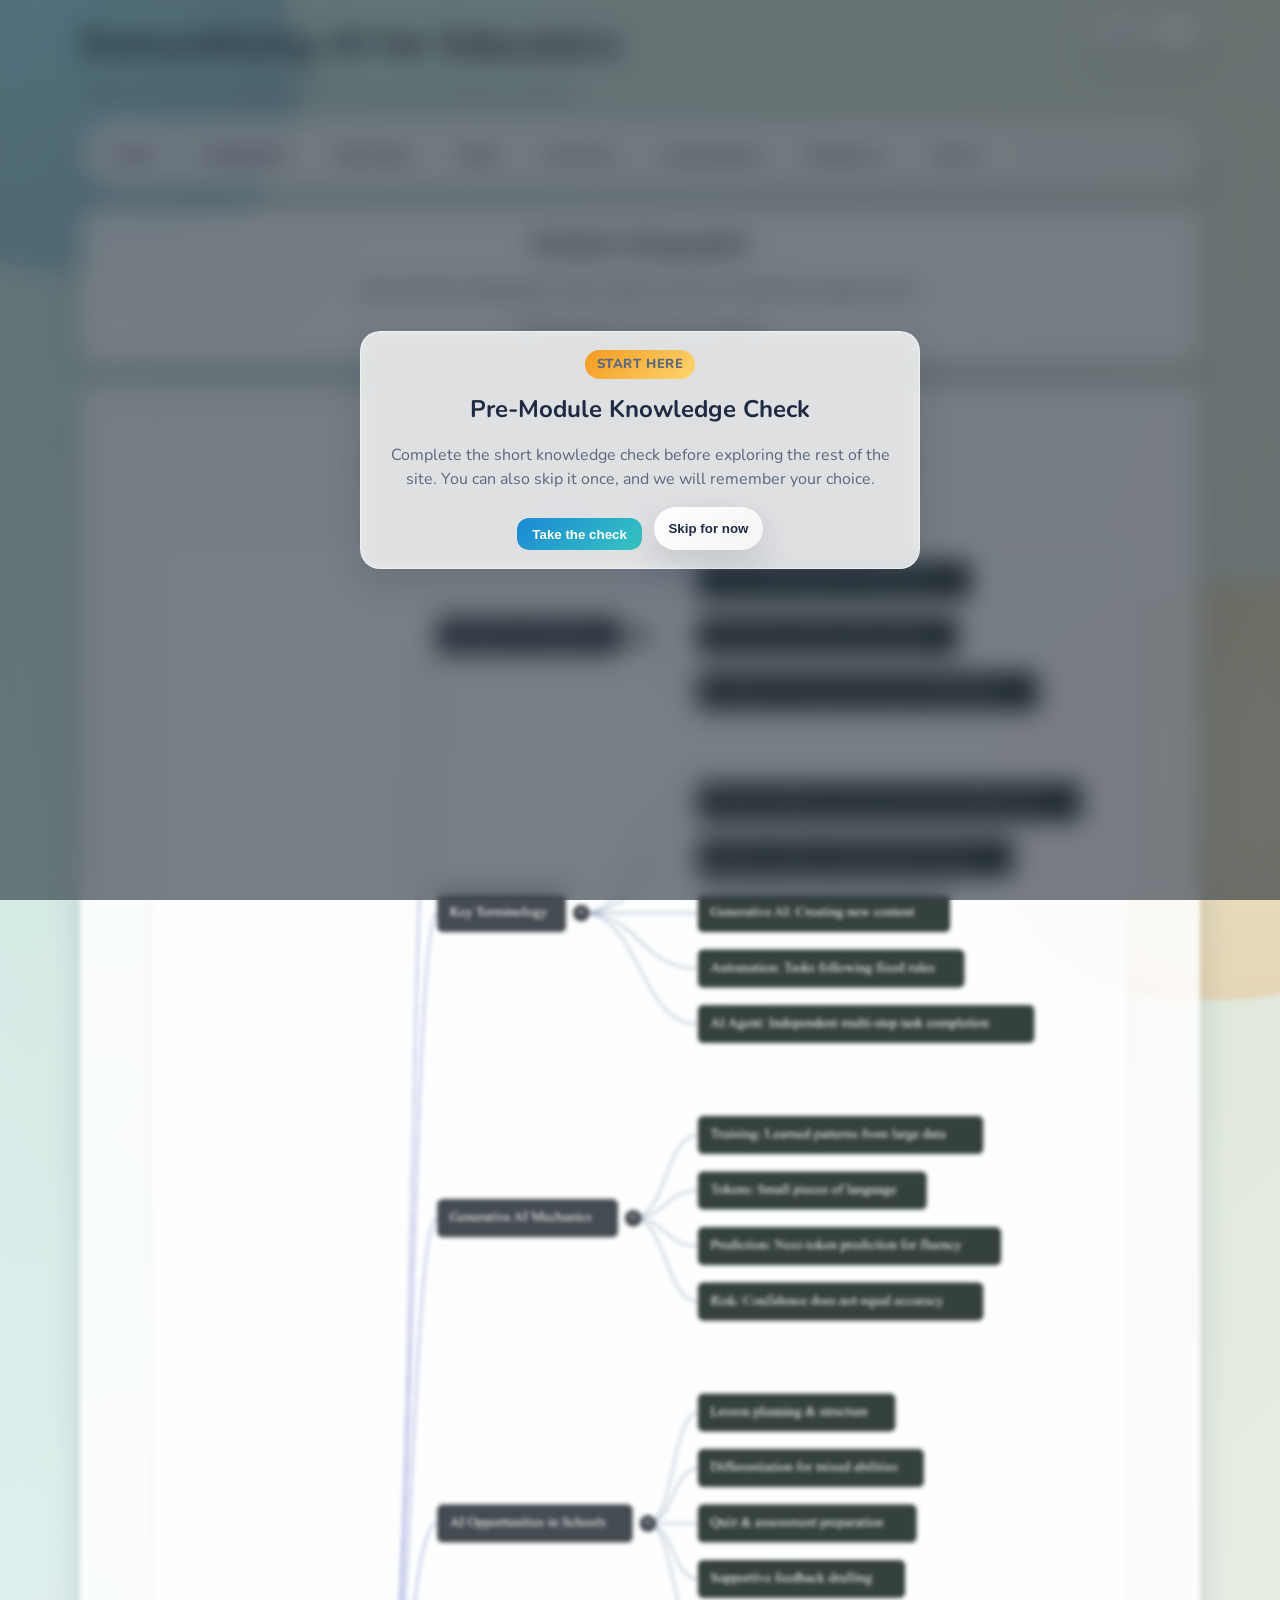
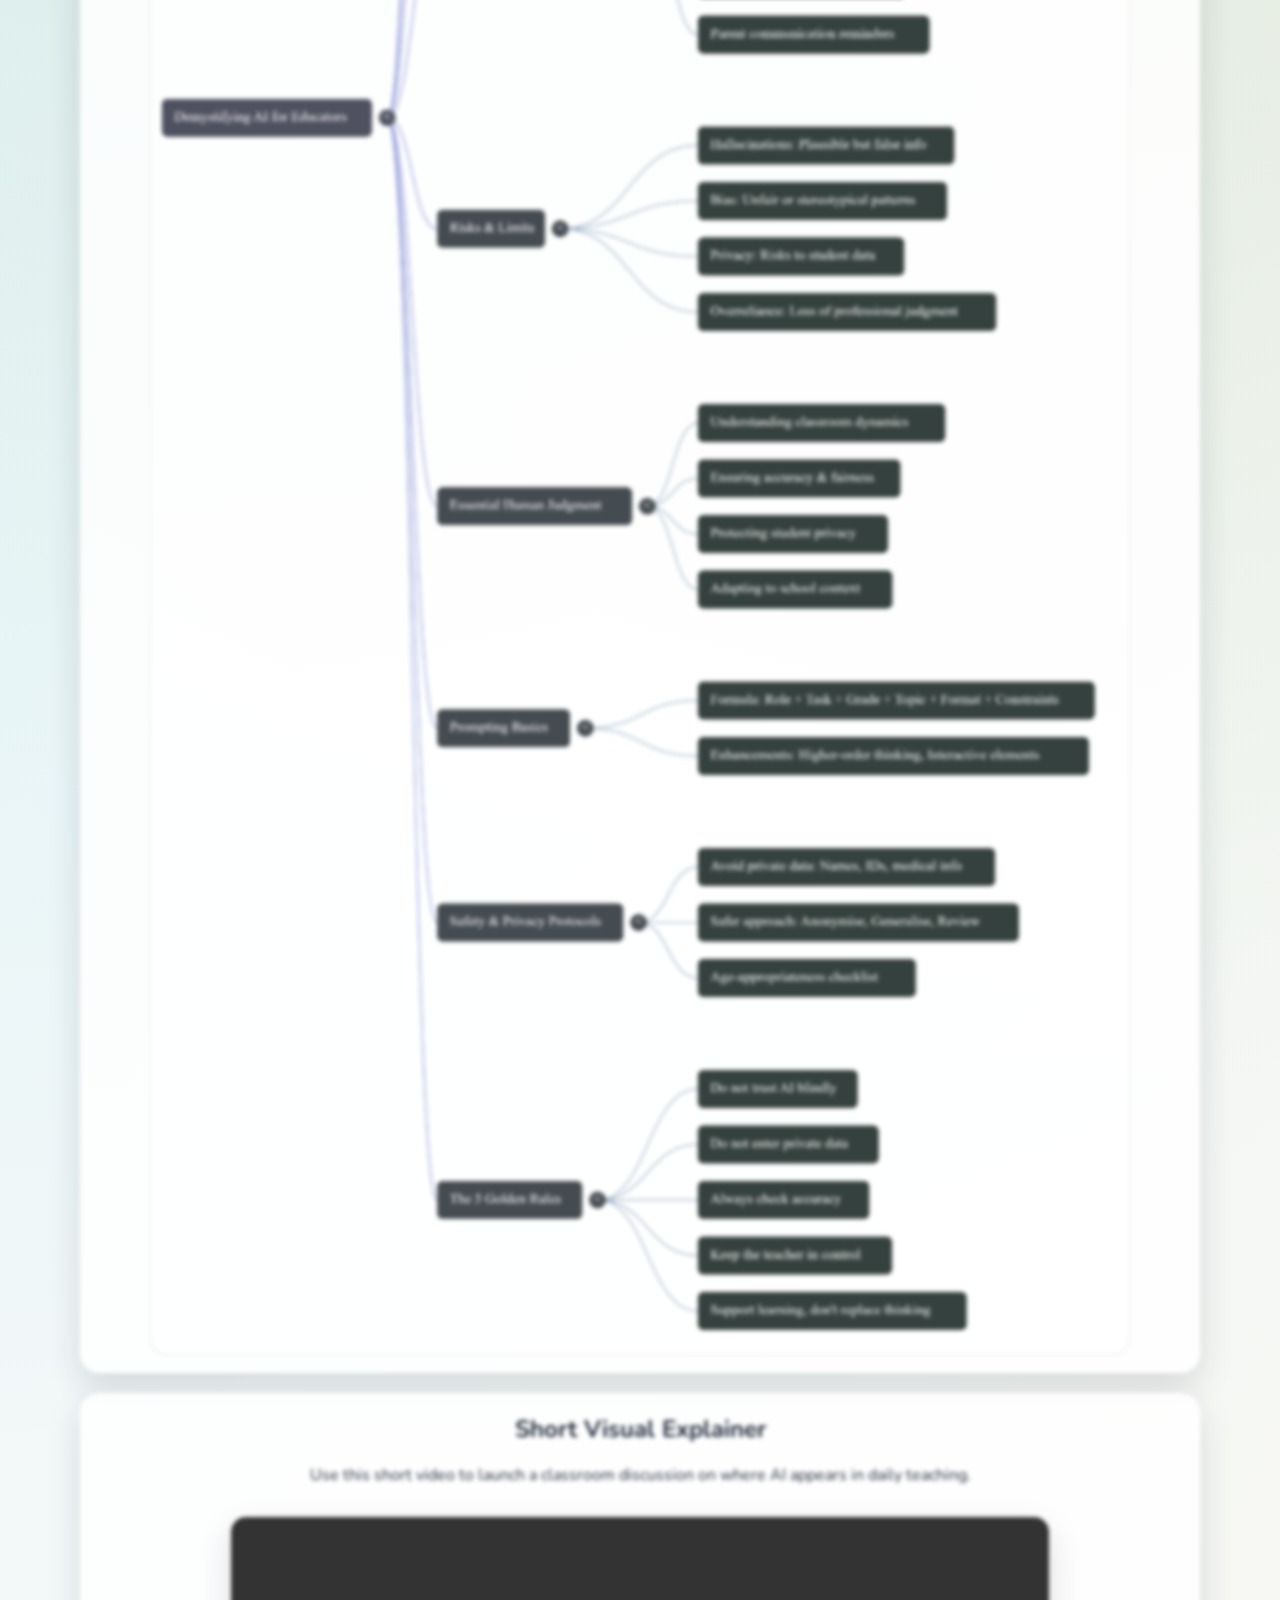
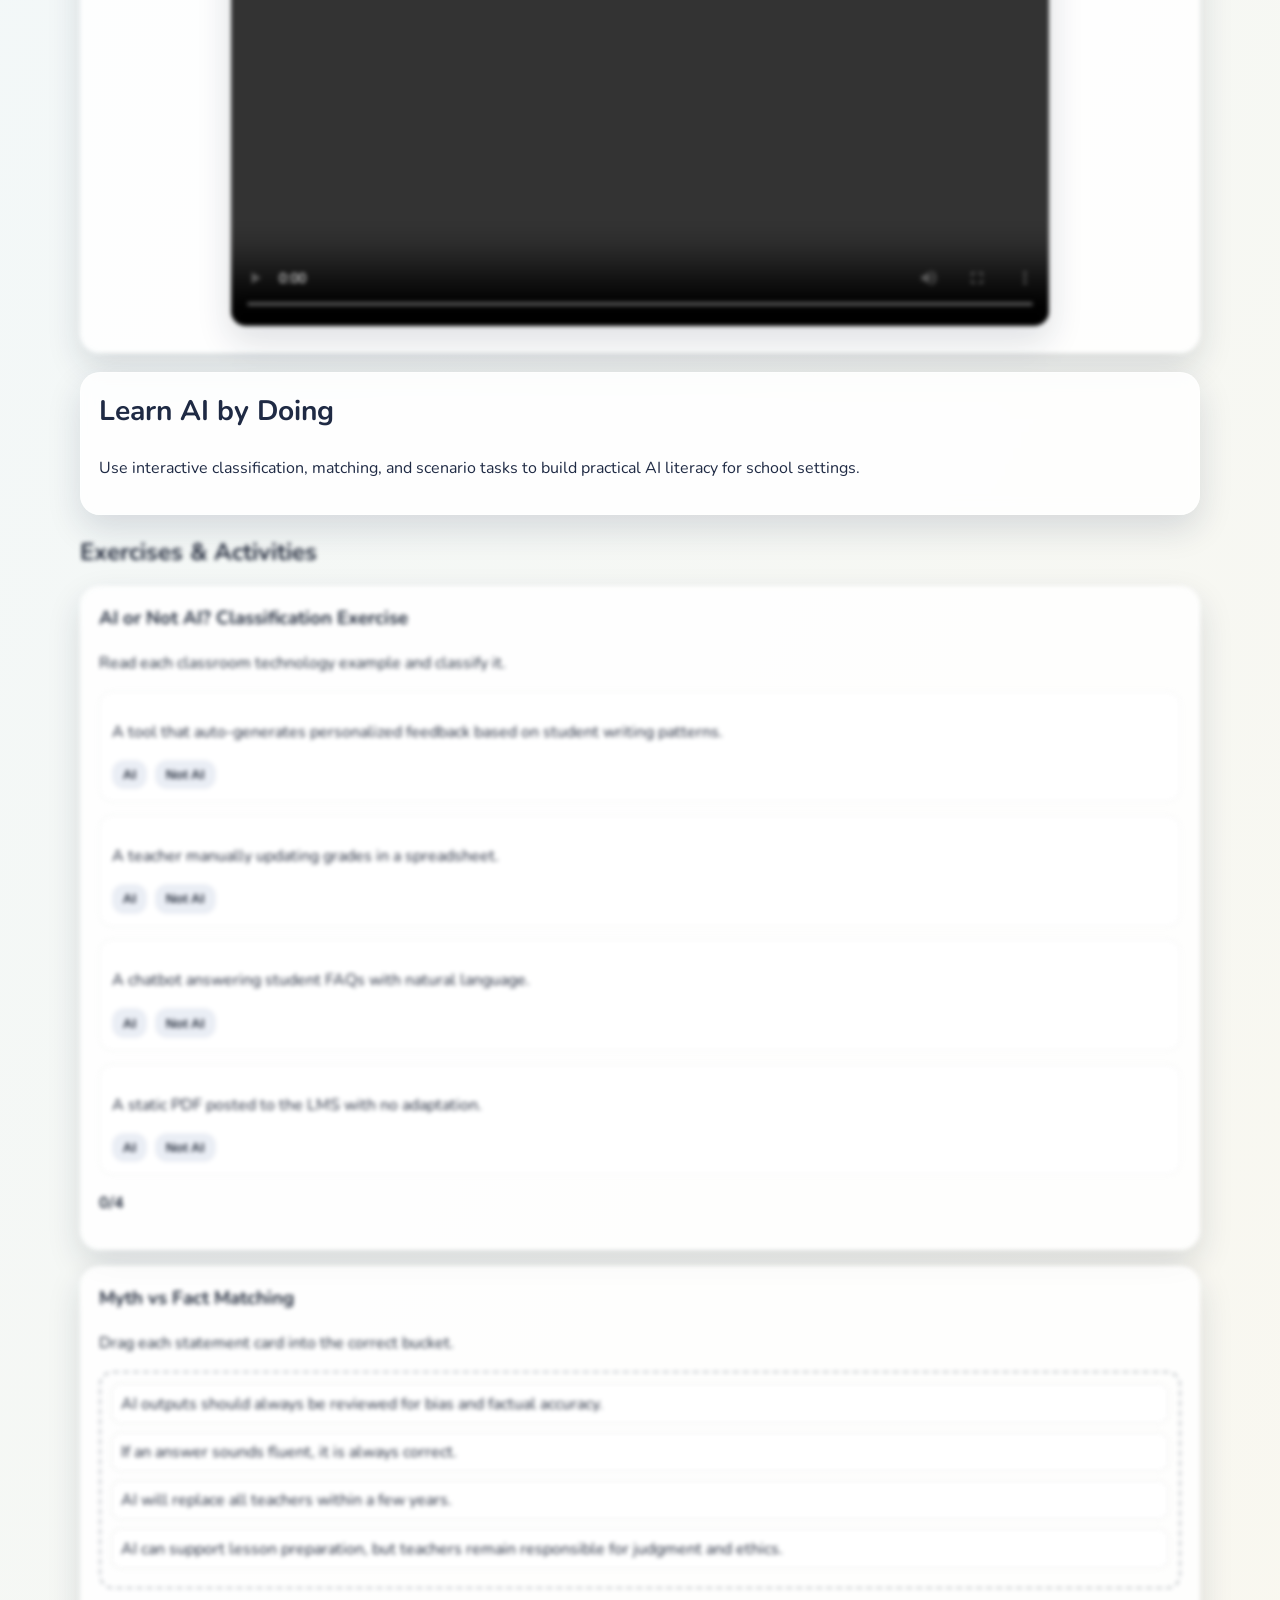
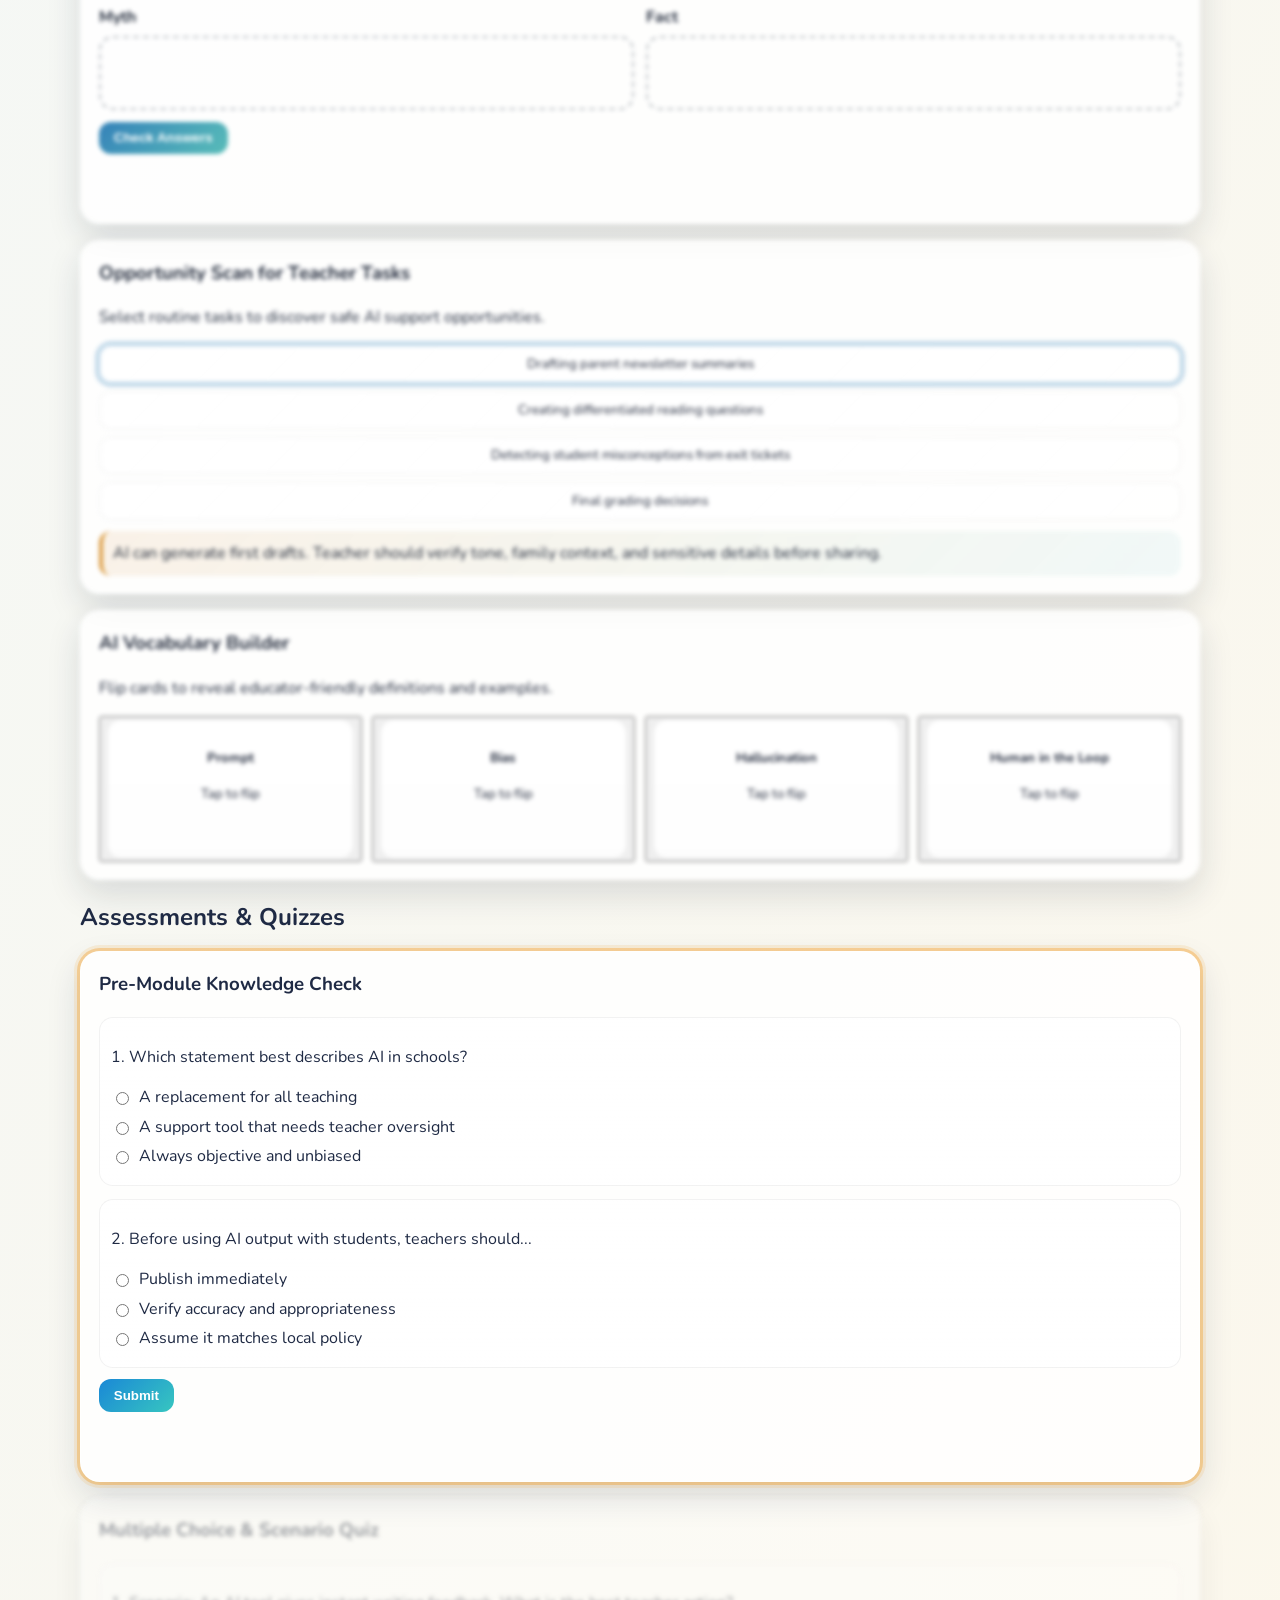
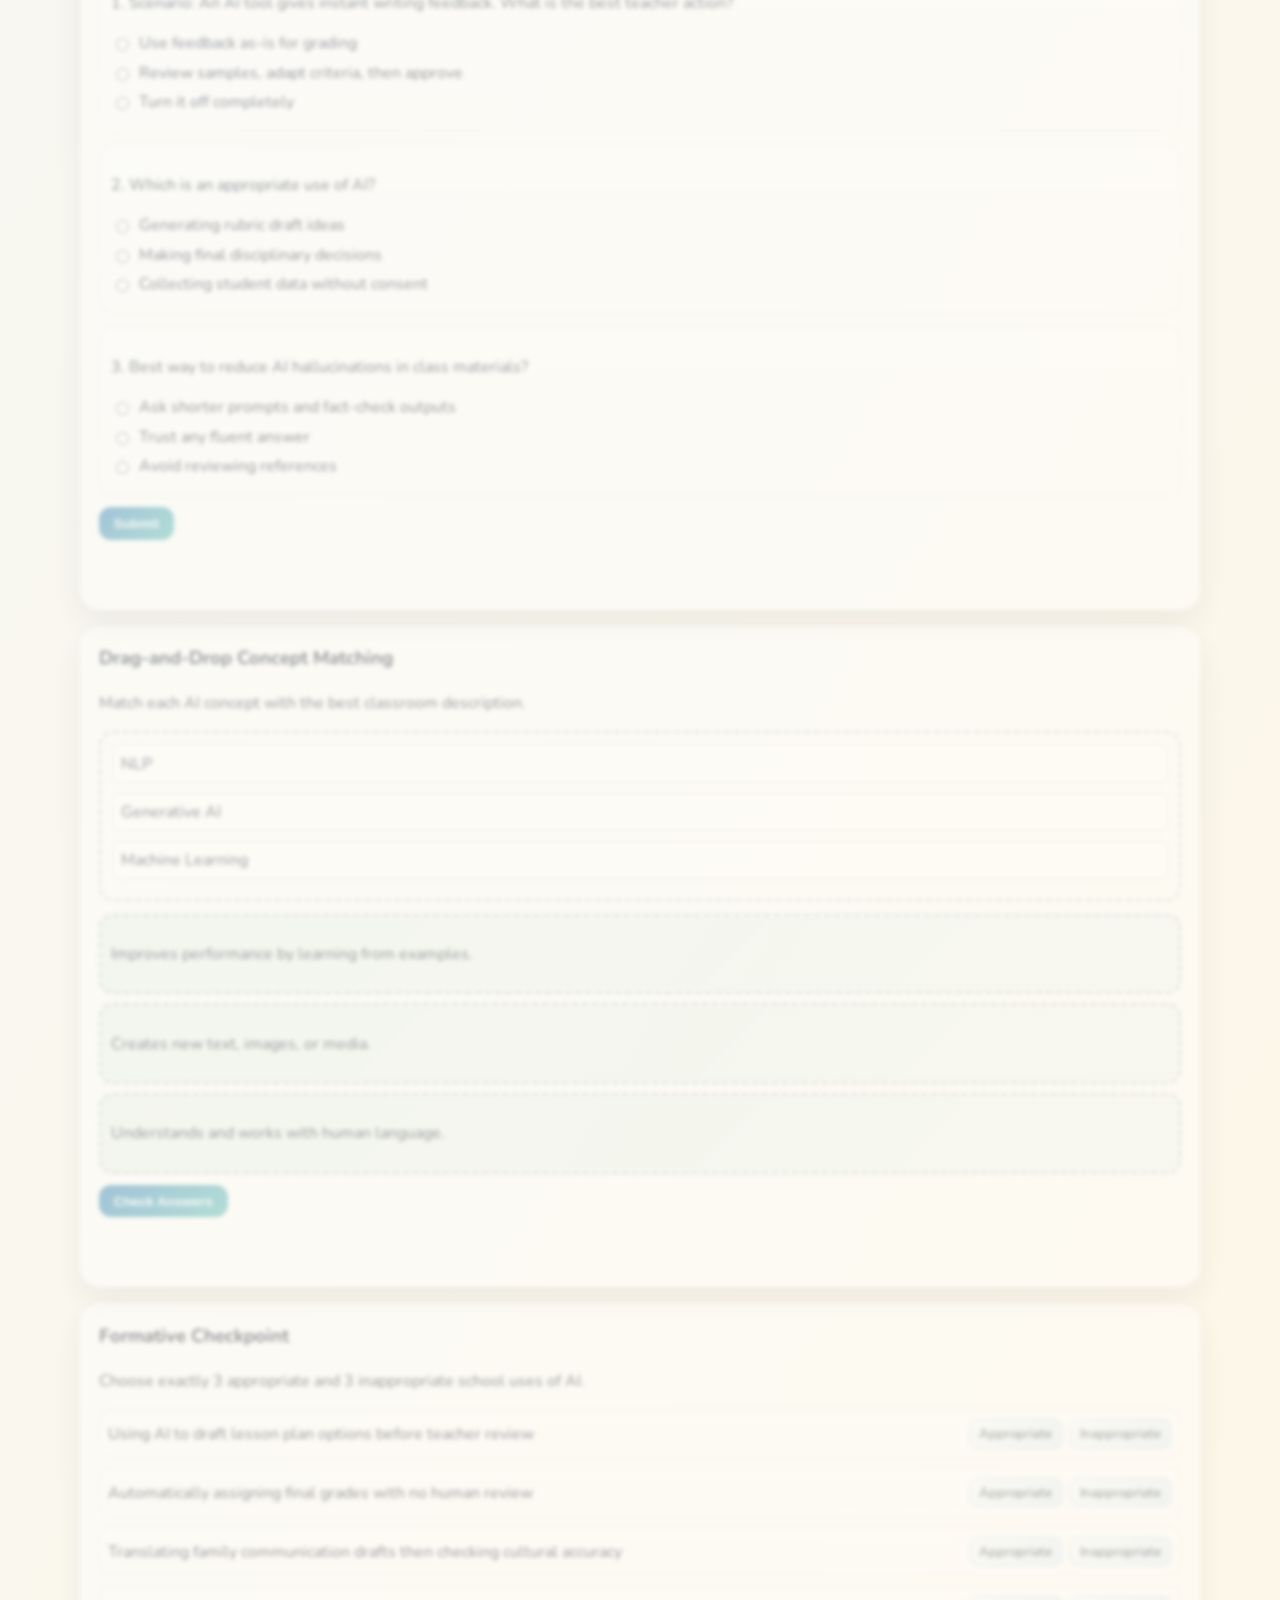
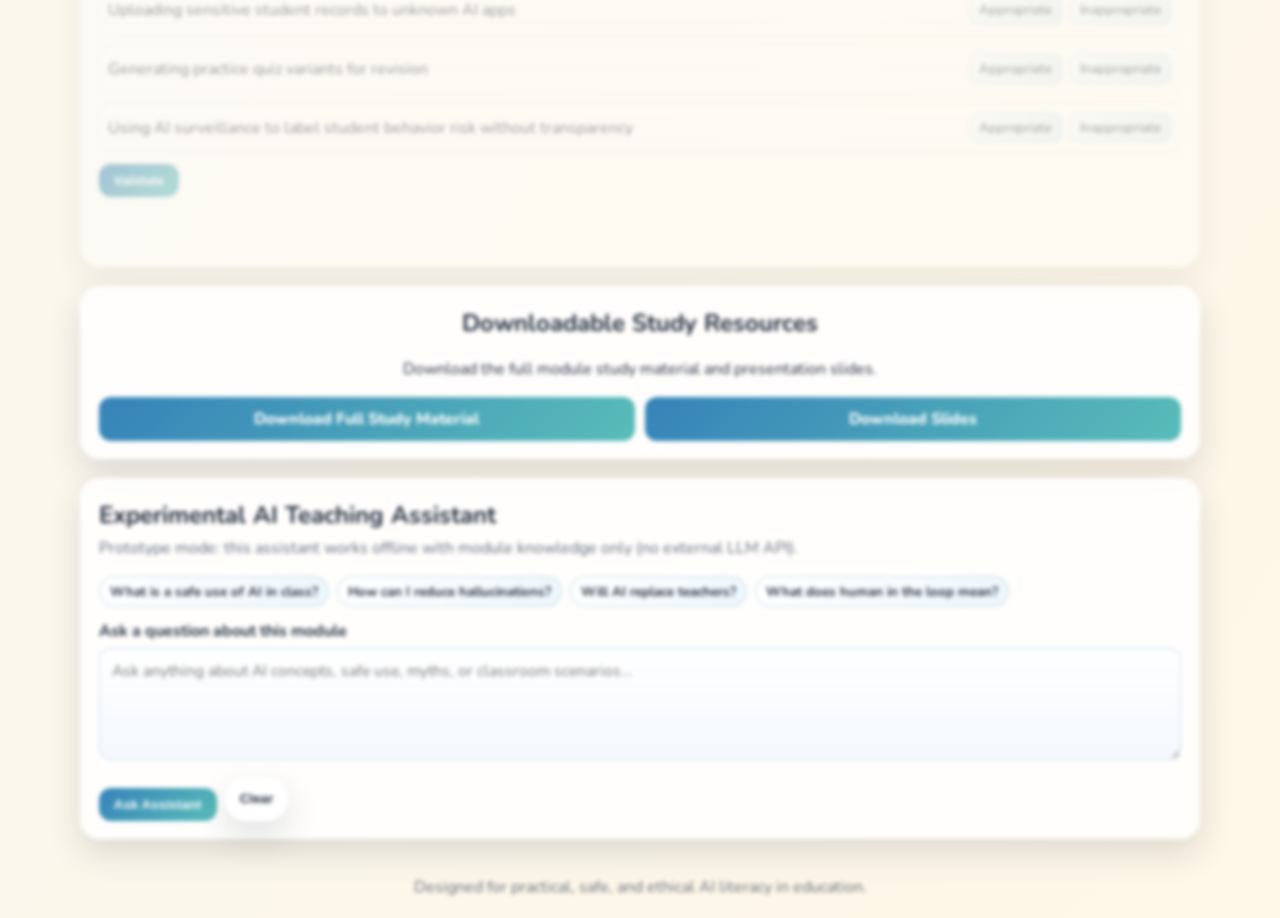
==== Demystifying AI for Educators.html @ 3208c900 "Initial website publish setup for GitHub Pages" ====
<!DOCTYPE html>
<html lang="en" dir="ltr">
<head>
  <meta charset="UTF-8" />
  <meta name="viewport" content="width=device-width, initial-scale=1.0" />
  <title>Demystifying AI for Educators</title>
  <link rel="preconnect" href="https://fonts.googleapis.com" />
  <link rel="preconnect" href="https://fonts.gstatic.com" crossorigin />
  <link href="https://fonts.googleapis.com/css2?family=Cairo:wght@400;600;700&family=Nunito:wght@400;600;700;800&display=swap" rel="stylesheet" />
  <link rel="stylesheet" href="styles.css" />
</head>
<body>
  <div class="bg-shape bg-shape-1" aria-hidden="true"></div>
  <div class="bg-shape bg-shape-2" aria-hidden="true"></div>

  <div id="preCheckGate" class="precheck-gate" role="dialog" aria-modal="true" aria-labelledby="preCheckGateTitle" aria-describedby="preCheckGateText">
    <div class="precheck-gate-card card">
      <p class="precheck-badge" data-i18n="precheckBadge">Start here</p>
      <h2 id="preCheckGateTitle" data-i18n="gateTitle">Pre-Module Knowledge Check</h2>
      <p id="preCheckGateText" data-i18n="gateText">Complete the short knowledge check before exploring the rest of the site. You can also skip it once, and we will remember your choice.</p>
      <div class="precheck-gate-actions">
        <button id="startPreCheck" type="button" class="action-btn" data-i18n="gateStart">Take the check</button>
        <button id="skipPreCheck" type="button" class="control-btn" data-i18n="gateSkip">Skip for now</button>
      </div>
    </div>
  </div>

  <header class="site-header reveal">
    <div class="header-left">
      <h1 data-i18n="title">Demystifying AI for Educators</h1>
      <p data-i18n="subtitle">Hands-on activities, quizzes, and classroom-safe AI decision practice.</p>
    </div>
    <div class="header-controls">
      <button id="langToggle" class="control-btn" type="button" aria-label="Switch language">AR</button>
      <button id="themeToggle" class="control-btn" type="button" aria-label="Toggle dark mode">🌙</button>
    </div>
  </header>

  <nav class="site-nav reveal" aria-label="Primary">
    <a href="#top" data-i18n="navHome">Home</a>
    <a href="#infographicSection" data-i18n="navInfographic">Infographic</a>
    <a href="#mindmapSection" data-i18n="navMindMap">Mind Map</a>
    <a href="#moduleVideoSection" data-i18n="navVideo">Video</a>
    <a href="#exercises" data-i18n="navExercises">Exercises</a>
    <a href="#assessments" data-i18n="navAssessments">Assessments</a>
    <a href="#resourcesSection" data-i18n="navResources">Resources</a>
    <a href="#assistantSection" data-i18n="navAssistant">Ask AI</a>
  </nav>

  <main>
    <section class="section reveal" id="infographicSection">
      <article class="card media-card">
        <h2 data-i18n="infographicTitle">Module Infographic</h2>
        <p data-i18n="infographicIntro">Start with this infographic to get a quick overview of what this module covers.</p>
        <img id="moduleInfographic" class="module-image" src="Infographic_EN.png" alt="Infographic summary of module" />
      </article>
    </section>

    <section class="section reveal" id="mindmapSection">
      <article class="card media-card mindmap-card">
        <h2 data-i18n="mindmapTitle">Module Mind Map</h2>
        <p data-i18n="mindmapIntro">Explore the module structure using the zoom controls or your mouse wheel.</p>
        <div class="mindmap-controls" role="group" aria-label="Mind map zoom controls">
          <button type="button" id="zoomOutMindMap" class="small-btn" data-i18n="zoomOut">Zoom Out</button>
          <button type="button" id="resetMindMap" class="small-btn" data-i18n="zoomReset">Reset</button>
          <button type="button" id="zoomInMindMap" class="small-btn" data-i18n="zoomIn">Zoom In</button>
        </div>
        <div class="mindmap-viewport" id="mindMapViewport">
          <img id="moduleMindMap" class="module-image zoomable-mindmap" src="MindMap_EN.png" alt="Module concept mind map" />
        </div>
      </article>
    </section>

    <section class="section reveal" id="moduleVideoSection">
      <article class="card media-card">
        <h2 data-i18n="mediaTitle">Short Visual Explainer</h2>
        <p data-i18n="mediaIntro">Use this short video to launch a classroom discussion on where AI appears in daily teaching.</p>
        <video id="moduleVideo" controls preload="metadata" class="learning-video">
          <source id="moduleVideoSource" src="Video_EN.mp4" type="video/mp4" />
        </video>
      </article>
    </section>

    <section class="hero card reveal" id="top">
      <div class="hero-copy">
        <h2 data-i18n="heroHeading">Learn AI by Doing</h2>
        <p data-i18n="heroText">Use interactive classification, matching, and scenario tasks to build practical AI literacy for school settings.</p>
      </div>
    </section>

    <section class="section reveal" id="exercises">
      <h2 data-i18n="exercisesTitle">Exercises & Activities</h2>

      <article class="card activity" id="aiOrNotSection">
        <h3 data-i18n="aiOrNotTitle">AI or Not AI? Classification Exercise</h3>
        <p data-i18n="aiOrNotIntro">Read each classroom technology example and classify it.</p>
        <div id="aiOrNotList" class="stack"></div>
        <p id="aiOrNotScore" class="score"></p>
      </article>

      <article class="card activity" id="mythFactSection">
        <h3 data-i18n="mythFactTitle">Myth vs Fact Matching</h3>
        <p data-i18n="mythFactIntro">Drag each statement card into the correct bucket.</p>
        <div class="drag-grid">
          <div id="mythFactCards" class="draggable-pool"></div>
          <div class="dropzones">
            <div class="dropzone" data-type="myth">
              <h4 data-i18n="mythLabel">Myth</h4>
              <div class="drop-inner" id="mythDrop"></div>
            </div>
            <div class="dropzone" data-type="fact">
              <h4 data-i18n="factLabel">Fact</h4>
              <div class="drop-inner" id="factDrop"></div>
            </div>
          </div>
        </div>
        <button id="checkMythFact" type="button" class="action-btn" data-i18n="checkAnswers">Check Answers</button>
        <p id="mythFactResult" class="score"></p>
      </article>

      <article class="card activity" id="opportunitySection">
        <h3 data-i18n="opportunityTitle">Opportunity Scan for Teacher Tasks</h3>
        <p data-i18n="opportunityIntro">Select routine tasks to discover safe AI support opportunities.</p>
        <div id="taskList" class="task-list"></div>
        <aside id="taskInsight" class="insight" aria-live="polite"></aside>
      </article>

      <article class="card activity" id="vocabSection">
        <h3 data-i18n="vocabTitle">AI Vocabulary Builder</h3>
        <p data-i18n="vocabIntro">Flip cards to reveal educator-friendly definitions and examples.</p>
        <div id="vocabGrid" class="vocab-grid"></div>
      </article>
    </section>

    <section class="section reveal" id="assessments">
      <h2 data-i18n="assessmentsTitle">Assessments & Quizzes</h2>

      <article class="card activity" id="preCheckSection">
        <h3 data-i18n="preCheckTitle">Pre-Module Knowledge Check</h3>
        <div id="preCheckForm" class="quiz-stack"></div>
        <button id="submitPreCheck" type="button" class="action-btn" data-i18n="submit">Submit</button>
        <p id="preCheckResult" class="score"></p>
      </article>

      <article class="card activity" id="mcqSection">
        <h3 data-i18n="mcqTitle">Multiple Choice & Scenario Quiz</h3>
        <div id="mcqForm" class="quiz-stack"></div>
        <button id="submitMcq" type="button" class="action-btn" data-i18n="submit">Submit</button>
        <p id="mcqResult" class="score"></p>
      </article>

      <article class="card activity" id="conceptSection">
        <h3 data-i18n="conceptTitle">Drag-and-Drop Concept Matching</h3>
        <p data-i18n="conceptIntro">Match each AI concept with the best classroom description.</p>
        <div class="drag-grid">
          <div id="conceptTerms" class="draggable-pool"></div>
          <div id="conceptTargets" class="concept-targets"></div>
        </div>
        <button id="checkConcept" type="button" class="action-btn" data-i18n="checkAnswers">Check Answers</button>
        <p id="conceptResult" class="score"></p>
      </article>

      <article class="card activity" id="checkpointSection">
        <h3 data-i18n="checkpointTitle">Formative Checkpoint</h3>
        <p data-i18n="checkpointIntro">Choose exactly 3 appropriate and 3 inappropriate school uses of AI.</p>
        <div id="checkpointList" class="checkpoint-list"></div>
        <button id="checkCheckpoint" type="button" class="action-btn" data-i18n="validate">Validate</button>
        <p id="checkpointResult" class="score"></p>
      </article>
    </section>

    <section class="section reveal" id="resourcesSection">
      <article class="card resources-card">
        <h2 data-i18n="resourcesTitle">Downloadable Study Resources</h2>
        <p data-i18n="resourcesIntro">Download the full module study material and presentation slides.</p>
        <div class="resource-links">
          <a id="downloadContent" class="resource-link" href="Content_EN.pdf" download data-i18n="downloadContentLabel">Download Full Study Material</a>
          <a id="downloadSlides" class="resource-link" href="Slides_EN.pdf" download data-i18n="downloadSlidesLabel">Download Slides</a>
        </div>
      </article>
    </section>

    <section class="section reveal" id="assistantSection">
      <article class="card assistant-card">
        <h2 data-i18n="assistantTitle">Experimental AI Teaching Assistant</h2>
        <p class="assistant-note" data-i18n="assistantIntro">Prototype mode: this assistant works offline with module knowledge only (no external LLM API).</p>

        <div id="assistantPromptChips" class="assistant-chips" aria-label="Suggested prompts"></div>

        <label for="assistantQuestion" class="assistant-label" data-i18n="assistantInputLabel">Ask a question about this module</label>
        <textarea id="assistantQuestion" class="assistant-input" rows="4" data-i18n-placeholder="assistantPlaceholder" placeholder="Ask anything about AI concepts, safe use, myths, or classroom scenarios..."></textarea>

        <div class="assistant-actions">
          <button id="askAssistant" type="button" class="action-btn" data-i18n="assistantAsk">Ask Assistant</button>
          <button id="clearAssistant" type="button" class="control-btn" data-i18n="assistantClear">Clear</button>
        </div>

        <div id="assistantResponse" class="assistant-response is-hidden" aria-live="polite"></div>
      </article>
    </section>

  </main>

  <footer class="site-footer reveal">
    <p data-i18n="footerText">Designed for practical, safe, and ethical AI literacy in education.</p>
  </footer>

  <script src="script.js"></script>
</body>
</html>
---- styles.css ----
:root {
  --bg: #eef8ff;
  --bg-2: #fff7e7;
  --surface: rgba(255, 255, 255, 0.84);
  --surface-solid: #ffffff;
  --text: #1f2a44;
  --muted: #5b687f;
  --primary: #1a88d6;
  --primary-2: #37c6c0;
  --secondary: #f39a1f;
  --success: #15a26b;
  --danger: #d94e54;
  --ring: rgba(26, 136, 214, 0.28);
  --shadow: 0 14px 34px rgba(18, 35, 69, 0.14);
}

body.dark {
  --bg: #0d1d2d;
  --bg-2: #193650;
  --surface: rgba(21, 37, 54, 0.82);
  --surface-solid: #1c344c;
  --text: #e8f1ff;
  --muted: #bfd0e3;
  --primary: #67c8ff;
  --primary-2: #5fe0c6;
  --secondary: #ffd16b;
  --success: #53cf8f;
  --danger: #ff7d7d;
  --ring: rgba(103, 200, 255, 0.26);
  --shadow: 0 16px 36px rgba(0, 0, 0, 0.34);
}

* {
  box-sizing: border-box;
}

html,
body {
  margin: 0;
  min-height: 100%;
}

body {
  font-family: "Nunito", "Segoe UI", sans-serif;
  color: var(--text);
  background:
    radial-gradient(circle at top left, rgba(55, 198, 192, 0.2), transparent 34%),
    radial-gradient(circle at top right, rgba(243, 154, 31, 0.18), transparent 30%),
    linear-gradient(120deg, var(--bg), var(--bg-2));
  line-height: 1.5;
  overflow-x: hidden;
  transition: background 0.3s ease, color 0.3s ease;
  scroll-behavior: smooth;
}

body.precheck-locked {
  overflow: hidden;
}

body.ar {
  font-family: "Cairo", "Segoe UI", sans-serif;
}

.bg-shape {
  position: fixed;
  z-index: -1;
  filter: blur(2px);
  opacity: 0.22;
}

.bg-shape-1 {
  width: 380px;
  height: 380px;
  top: -110px;
  left: -80px;
  border-radius: 40% 60% 60% 40%;
  background: radial-gradient(circle at 30% 30%, #2bc4ff, #11537f);
  animation: drift 12s ease-in-out infinite;
}

.bg-shape-2 {
  width: 420px;
  height: 420px;
  right: -130px;
  bottom: -100px;
  border-radius: 65% 35% 49% 51%;
  background: radial-gradient(circle at 70% 40%, #ffcf71, #f37316);
  animation: drift 15s ease-in-out infinite reverse;
}

@keyframes drift {
  0%,
  100% {
    transform: translateY(0px) rotate(0deg);
  }
  50% {
    transform: translateY(-18px) rotate(6deg);
  }
}

.site-header,
.site-nav,
main,
.site-footer {
  width: min(1120px, 94%);
  margin-inline: auto;
}

.precheck-gate {
  position: fixed;
  inset: 0;
  z-index: 50;
  display: flex;
  align-items: center;
  justify-content: center;
  padding: 1.2rem;
  background: rgba(10, 20, 34, 0.55);
  backdrop-filter: blur(12px);
}

.precheck-gate.is-hidden {
  display: none;
}

.precheck-gate-card {
  width: min(560px, 100%);
  text-align: center;
  border: 1px solid rgba(255, 255, 255, 0.44);
  background: linear-gradient(180deg, rgba(255, 255, 255, 0.96), rgba(245, 250, 255, 0.9));
}

body.dark .precheck-gate-card {
  background: linear-gradient(180deg, rgba(20, 36, 53, 0.98), rgba(16, 28, 42, 0.92));
}

.precheck-badge {
  display: inline-flex;
  align-items: center;
  justify-content: center;
  margin: 0 0 0.7rem;
  padding: 0.32rem 0.75rem;
  border-radius: 999px;
  background: linear-gradient(135deg, var(--secondary), #ffd66f);
  color: #1d1d1d;
  font-size: 0.82rem;
  font-weight: 800;
  letter-spacing: 0.04em;
  text-transform: uppercase;
}

.precheck-gate-card h2 {
  margin: 0;
}

.precheck-gate-card p {
  color: var(--muted);
}

.precheck-gate-actions {
  display: flex;
  flex-wrap: wrap;
  justify-content: center;
  gap: 0.75rem;
  margin-top: 1rem;
}

body.precheck-locked .site-header,
body.precheck-locked .site-nav,
body.precheck-locked main > .section:not(#assessments),
body.precheck-locked .site-footer {
  filter: blur(2px) saturate(0.7);
  pointer-events: none;
  user-select: none;
}

body.precheck-locked #assessments > article:not(#preCheckSection) {
  filter: blur(2px) saturate(0.7);
  opacity: 0.45;
  pointer-events: none;
}

body.precheck-locked #preCheckSection {
  position: relative;
  z-index: 1;
  outline: 3px solid rgba(243, 154, 31, 0.35);
  box-shadow: 0 0 0 6px rgba(243, 154, 31, 0.12), var(--shadow);
}

body.precheck-locked .reveal {
  animation-play-state: paused;
}

.site-header {
  margin-top: 1rem;
  display: flex;
  justify-content: space-between;
  gap: 1rem;
  align-items: flex-start;
}

.site-nav {
  margin-top: 0.9rem;
  display: flex;
  flex-wrap: wrap;
  gap: 0.7rem;
  padding: 0.8rem 0.9rem;
  border-radius: 999px;
  background: rgba(255, 255, 255, 0.55);
  border: 1px solid rgba(255, 255, 255, 0.45);
  box-shadow: var(--shadow);
  backdrop-filter: blur(10px);
}

body.dark .site-nav {
  background: rgba(18, 31, 47, 0.7);
  border-color: rgba(255, 255, 255, 0.09);
}

.site-nav a {
  text-decoration: none;
  color: var(--text);
  font-weight: 800;
  padding: 0.62rem 1rem;
  border-radius: 999px;
  background: linear-gradient(180deg, rgba(255, 255, 255, 0.72), rgba(255, 255, 255, 0.45));
  border: 1px solid rgba(255, 255, 255, 0.36);
  transition: transform 0.2s ease, box-shadow 0.2s ease, background 0.2s ease, color 0.2s ease;
}

body.dark .site-nav a {
  background: linear-gradient(180deg, rgba(42, 67, 92, 0.95), rgba(28, 52, 76, 0.86));
  border-color: rgba(255, 255, 255, 0.08);
}

.site-nav a:hover,
.site-nav a:focus-visible {
  transform: translateY(-2px);
  box-shadow: 0 10px 24px rgba(26, 136, 214, 0.2);
  background: linear-gradient(135deg, var(--primary), var(--primary-2));
  color: #fff;
}

.header-left h1 {
  margin: 0;
  font-size: clamp(1.5rem, 2.9vw, 2.4rem);
  letter-spacing: 0.02em;
}

.header-left p {
  margin: 0.5rem 0 0;
  color: var(--muted);
}

.header-controls {
  display: flex;
  gap: 0.6rem;
}

.control-btn {
  border: 0;
  border-radius: 999px;
  padding: 0.55rem 0.9rem;
  font-weight: 700;
  background: linear-gradient(135deg, var(--surface-solid), rgba(255, 255, 255, 0.7));
  color: var(--text);
  box-shadow: var(--shadow);
  cursor: pointer;
  transition: transform 0.2s ease, box-shadow 0.2s ease, filter 0.2s ease;
}

.control-btn:hover,
.control-btn:focus-visible,
.action-btn:hover,
.action-btn:focus-visible,
.small-btn:hover,
.small-btn:focus-visible,
.choice-btn:hover,
.choice-btn:focus-visible,
.task-chip:hover,
.task-chip:focus-visible,
.vocab-card:hover,
.vocab-card:focus-visible {
  transform: translateY(-2px);
  box-shadow: 0 0 0 4px var(--ring), var(--shadow);
  outline: none;
}

main {
  margin-top: 1rem;
  margin-bottom: 2.2rem;
  display: grid;
  gap: 1.2rem;
}

.section {
  display: grid;
  gap: 1rem;
}

.section h2 {
  margin: 0;
}

.card {
  background: var(--surface);
  border: 1px solid rgba(255, 255, 255, 0.45);
  border-radius: 20px;
  padding: 1.1rem;
  box-shadow: var(--shadow);
  backdrop-filter: blur(8px);
  transition: transform 0.25s ease, box-shadow 0.25s ease, border-color 0.25s ease;
}

.card:hover {
  transform: translateY(-3px);
  border-color: rgba(26, 136, 214, 0.2);
  box-shadow: 0 18px 38px rgba(18, 35, 69, 0.18);
}

.hero {
  display: block;
}

.hero-copy h2 {
  margin-top: 0;
  font-size: clamp(1.25rem, 2.2vw, 1.8rem);
}

.hero-figure {
  margin: 0;
}

.module-image {
  width: min(980px, 100%);
  border-radius: 16px;
  border: 2px solid rgba(255, 255, 255, 0.4);
  box-shadow: 0 14px 30px rgba(18, 35, 69, 0.14);
}

.mindmap-card {
  overflow: hidden;
}

.mindmap-controls {
  display: flex;
  justify-content: center;
  flex-wrap: wrap;
  gap: 0.5rem;
  margin-bottom: 0.75rem;
}

.mindmap-viewport {
  width: 100%;
  max-width: 980px;
  margin: 0 auto;
  overflow: hidden;
  border-radius: 16px;
  border: 1px solid rgba(0, 0, 0, 0.08);
  background: rgba(255, 255, 255, 0.55);
  position: relative;
  cursor: grab;
  touch-action: none;
  user-select: none;
}

body.dark .mindmap-viewport {
  border-color: rgba(255, 255, 255, 0.16);
  background: rgba(20, 36, 53, 0.48);
}

.zoomable-mindmap {
  display: block;
  width: 100%;
  max-width: none;
  transform-origin: center center;
  transition: transform 0.16s ease-out;
  margin: 0 auto;
  will-change: transform;
  user-select: none;
  pointer-events: none;
}

.mindmap-viewport.is-grabbing {
  cursor: grabbing;
}

.hero-figure img {
  width: 100%;
  max-height: 280px;
  object-fit: cover;
  border-radius: 16px;
  border: 2px solid rgba(255, 255, 255, 0.4);
  box-shadow: 0 14px 30px rgba(18, 35, 69, 0.14);
}

.hero-figure figcaption {
  margin-top: 0.5rem;
  font-size: 0.92rem;
  color: var(--muted);
}

.activity h3 {
  margin-top: 0;
}

.stack {
  display: grid;
  gap: 0.8rem;
}

.statement {
  background: var(--surface-solid);
  border-radius: 14px;
  padding: 0.75rem;
  border: 1px solid rgba(0, 0, 0, 0.05);
  animation: floatIn 0.45s ease both;
  transition: transform 0.2s ease, box-shadow 0.2s ease, border-color 0.2s ease;
}

.statement:hover {
  transform: translateY(-2px);
  border-color: rgba(55, 198, 192, 0.35);
  box-shadow: 0 10px 24px rgba(18, 35, 69, 0.12);
}

.actions {
  display: flex;
  flex-wrap: wrap;
  gap: 0.45rem;
  margin-top: 0.5rem;
}

.small-btn,
.action-btn {
  border: 0;
  border-radius: 12px;
  cursor: pointer;
  font-weight: 700;
  transition: transform 0.2s ease, box-shadow 0.2s ease, filter 0.2s ease, background 0.2s ease;
}

.small-btn {
  padding: 0.45rem 0.7rem;
  background: #e9eef8;
  color: #273248;
}

body.dark .small-btn {
  background: #2a435c;
  color: #ecf5ff;
}

.small-btn:hover,
.small-btn:focus-visible {
  filter: brightness(1.03) saturate(1.08);
}

.small-btn.selected-ai,
.action-btn {
  background: linear-gradient(135deg, var(--primary), var(--primary-2));
  color: #fff;
}

.small-btn.selected-not {
  background: linear-gradient(135deg, var(--secondary), #ffcf78);
  color: #1d1d1d;
}

/* Keep selection states visible in dark mode (override base dark button style). */
body.dark .small-btn.selected-ai {
  background: var(--primary);
  color: #fff;
}

body.dark .small-btn.selected-not {
  background: var(--secondary);
  color: #1d1d1d;
}

.action-btn {
  padding: 0.55rem 0.95rem;
  margin-top: 0.7rem;
}

.score {
  font-weight: 700;
  min-height: 1.2rem;
}

.drag-grid {
  display: grid;
  gap: 0.8rem;
}

.draggable-pool,
.drop-inner,
.concept-target {
  min-height: 74px;
  border-radius: 14px;
  padding: 0.65rem;
  border: 2px dashed rgba(84, 97, 122, 0.35);
}

.draggable-item {
  background: var(--surface-solid);
  border: 1px solid rgba(0, 0, 0, 0.08);
  border-radius: 10px;
  padding: 0.45rem 0.55rem;
  margin-bottom: 0.5rem;
  cursor: grab;
}

.dropzones {
  display: grid;
  gap: 0.7rem;
  grid-template-columns: repeat(auto-fit, minmax(220px, 1fr));
}

.dropzone h4 {
  margin: 0.2rem 0 0.45rem;
}

.task-list {
  display: grid;
  gap: 0.5rem;
}

.task-chip {
  background: linear-gradient(135deg, var(--surface-solid), rgba(255, 255, 255, 0.62));
  border-radius: 12px;
  padding: 0.55rem 0.7rem;
  border: 1px solid rgba(0, 0, 0, 0.06);
  cursor: pointer;
  color: var(--text);
  font-family: inherit;
}

.task-chip:hover,
.task-chip.active {
  border-color: rgba(26, 136, 214, 0.42);
  box-shadow: 0 0 0 4px var(--ring);
}

.insight {
  margin-top: 0.7rem;
  border-left: 4px solid var(--secondary);
  padding: 0.65rem;
  background: linear-gradient(135deg, rgba(243, 154, 31, 0.12), rgba(55, 198, 192, 0.08));
  border-radius: 12px;
}

.vocab-grid {
  display: grid;
  gap: 0.65rem;
  grid-template-columns: repeat(auto-fit, minmax(220px, 1fr));
}

.vocab-card {
  perspective: 900px;
  color: var(--text);
  font-family: inherit;
}

.vocab-inner {
  position: relative;
  min-height: 140px;
  transition: transform 0.5s;
  transform-style: preserve-3d;
}

.vocab-card.flipped .vocab-inner {
  transform: rotateY(180deg);
}

.vocab-face {
  position: absolute;
  inset: 0;
  padding: 0.75rem;
  border-radius: 14px;
  background: linear-gradient(180deg, var(--surface-solid), rgba(255, 255, 255, 0.88));
  backface-visibility: hidden;
  border: 1px solid rgba(0, 0, 0, 0.07);
}

.vocab-face.back {
  transform: rotateY(180deg);
}

.quiz-stack {
  display: grid;
  gap: 0.8rem;
}

.question {
  background: linear-gradient(180deg, var(--surface-solid), rgba(255, 255, 255, 0.82));
  border-radius: 14px;
  padding: 0.7rem;
  border: 1px solid rgba(0, 0, 0, 0.05);
}

.option {
  display: flex;
  align-items: center;
  gap: 0.45rem;
  margin: 0.35rem 0;
}

.concept-targets {
  display: grid;
  gap: 0.55rem;
}

.concept-target {
  background: linear-gradient(135deg, rgba(21, 162, 107, 0.1), rgba(55, 198, 192, 0.08));
}

.checkpoint-list {
  display: grid;
  gap: 0.5rem;
}

.checkpoint-item {
  background: linear-gradient(180deg, var(--surface-solid), rgba(255, 255, 255, 0.82));
  border: 1px solid rgba(0, 0, 0, 0.06);
  border-radius: 12px;
  padding: 0.55rem;
  display: flex;
  justify-content: space-between;
  align-items: center;
  gap: 0.5rem;
}

.choice-buttons {
  display: flex;
  gap: 0.4rem;
}

.choice-btn {
  border: 0;
  border-radius: 10px;
  padding: 0.35rem 0.6rem;
  cursor: pointer;
  background: linear-gradient(135deg, #f6fbff, #dff0ff);
  color: #21324a;
  border: 1px solid rgba(26, 136, 214, 0.12);
  font-family: inherit;
  transition: transform 0.2s ease, box-shadow 0.2s ease, filter 0.2s ease;
}

body.dark .choice-btn {
  background: linear-gradient(135deg, #304861, #20354b);
  color: #f3f8ff;
  border: 1px solid rgba(255, 255, 255, 0.12);
}

.choice-btn:hover,
.choice-btn:focus-visible {
  filter: brightness(1.03) saturate(1.05);
}

.choice-btn.good.selected {
  background: linear-gradient(135deg, var(--success), #5fd39c);
  color: #fff;
}

.choice-btn.bad.selected {
  background: linear-gradient(135deg, var(--danger), #ff8f8f);
  color: #fff;
}

body.dark .choice-btn.good.selected {
  color: #f8fffb;
}

body.dark .choice-btn.bad.selected {
  color: #fff7f7;
}

.media-card {
  text-align: center;
}

.resources-card {
  text-align: center;
}

.resource-links {
  margin-top: 0.85rem;
  display: grid;
  gap: 0.6rem;
  grid-template-columns: repeat(auto-fit, minmax(240px, 1fr));
}

.resource-link {
  display: inline-flex;
  align-items: center;
  justify-content: center;
  min-height: 44px;
  padding: 0.6rem 0.9rem;
  border-radius: 12px;
  text-decoration: none;
  font-weight: 800;
  color: #fff;
  background: linear-gradient(135deg, var(--primary), var(--primary-2));
  transition: transform 0.2s ease, box-shadow 0.2s ease, filter 0.2s ease;
}

.resource-link:hover,
.resource-link:focus-visible {
  transform: translateY(-2px);
  box-shadow: 0 0 0 4px var(--ring), var(--shadow);
  outline: none;
  filter: brightness(1.03) saturate(1.08);
}

.assistant-card {
  text-align: start;
}

.assistant-note {
  margin-top: 0.2rem;
  color: var(--muted);
}

.assistant-label {
  display: block;
  margin: 0.7rem 0 0.35rem;
  font-weight: 700;
}

.assistant-input {
  width: 100%;
  border-radius: 12px;
  border: 1px solid rgba(26, 136, 214, 0.24);
  background: linear-gradient(180deg, rgba(255, 255, 255, 0.95), rgba(242, 248, 255, 0.92));
  color: var(--text);
  font-family: inherit;
  font-size: 0.98rem;
  padding: 0.7rem 0.8rem;
  resize: vertical;
}

body.dark .assistant-input {
  background: linear-gradient(180deg, rgba(28, 52, 76, 0.98), rgba(23, 42, 62, 0.95));
  border-color: rgba(103, 200, 255, 0.28);
  color: var(--text);
}

.assistant-input:focus {
  outline: none;
  box-shadow: 0 0 0 4px var(--ring);
}

.assistant-actions {
  margin-top: 0.6rem;
  display: flex;
  flex-wrap: wrap;
  gap: 0.55rem;
}

.assistant-response {
  margin-top: 0.9rem;
  padding: 0.8rem;
  border-radius: 12px;
  border: 1px solid rgba(0, 0, 0, 0.06);
  background: linear-gradient(180deg, var(--surface-solid), rgba(255, 255, 255, 0.88));
  min-height: 54px;
  white-space: pre-wrap;
}

.assistant-response.is-hidden {
  display: none;
}

.assistant-response.is-answer {
  border-color: rgba(21, 162, 107, 0.36);
  background: linear-gradient(180deg, rgba(21, 162, 107, 0.08), rgba(95, 224, 198, 0.06));
}

.assistant-response.is-warning {
  border-color: rgba(243, 154, 31, 0.42);
  background: linear-gradient(180deg, rgba(243, 154, 31, 0.12), rgba(255, 235, 191, 0.08));
}

.assistant-chips {
  display: flex;
  flex-wrap: wrap;
  gap: 0.45rem;
  margin: 0.6rem 0 0.2rem;
}

.assistant-chip {
  border: 1px solid rgba(26, 136, 214, 0.24);
  border-radius: 999px;
  padding: 0.35rem 0.65rem;
  background: linear-gradient(135deg, rgba(255, 255, 255, 0.94), rgba(233, 246, 255, 0.9));
  color: var(--text);
  font-family: inherit;
  font-weight: 700;
  cursor: pointer;
  transition: transform 0.2s ease, box-shadow 0.2s ease, filter 0.2s ease;
}

body.dark .assistant-chip {
  background: linear-gradient(135deg, rgba(48, 72, 97, 0.95), rgba(31, 55, 79, 0.95));
  border-color: rgba(103, 200, 255, 0.24);
  color: var(--text);
}

.assistant-chip:hover,
.assistant-chip:focus-visible {
  transform: translateY(-1px);
  box-shadow: 0 0 0 3px var(--ring);
  outline: none;
}

.learning-video {
  width: min(820px, 100%);
  border-radius: 16px;
  margin-top: 0.8rem;
  box-shadow: var(--shadow);
  border: 1px solid rgba(255, 255, 255, 0.25);
}

.site-footer {
  margin-bottom: 1.2rem;
  text-align: center;
  color: var(--muted);
}

.reveal {
  opacity: 0;
  transform: translateY(10px);
  animation: reveal 0.65s ease forwards;
}

.reveal:nth-child(2) {
  animation-delay: 0.06s;
}
.reveal:nth-child(3) {
  animation-delay: 0.12s;
}
.reveal:nth-child(4) {
  animation-delay: 0.18s;
}

@keyframes reveal {
  to {
    opacity: 1;
    transform: translateY(0);
  }
}

@keyframes floatIn {
  from {
    transform: translateX(6px);
    opacity: 0;
  }
  to {
    transform: translateX(0);
    opacity: 1;
  }
}

body[dir="rtl"] .insight {
  border-left: none;
  border-right: 4px solid var(--secondary);
}

@media (max-width: 860px) {
  .site-nav {
    border-radius: 24px;
    justify-content: center;
  }

  .site-header {
    flex-direction: column;
    align-items: stretch;
  }

  .header-controls {
    justify-content: flex-end;
  }
}
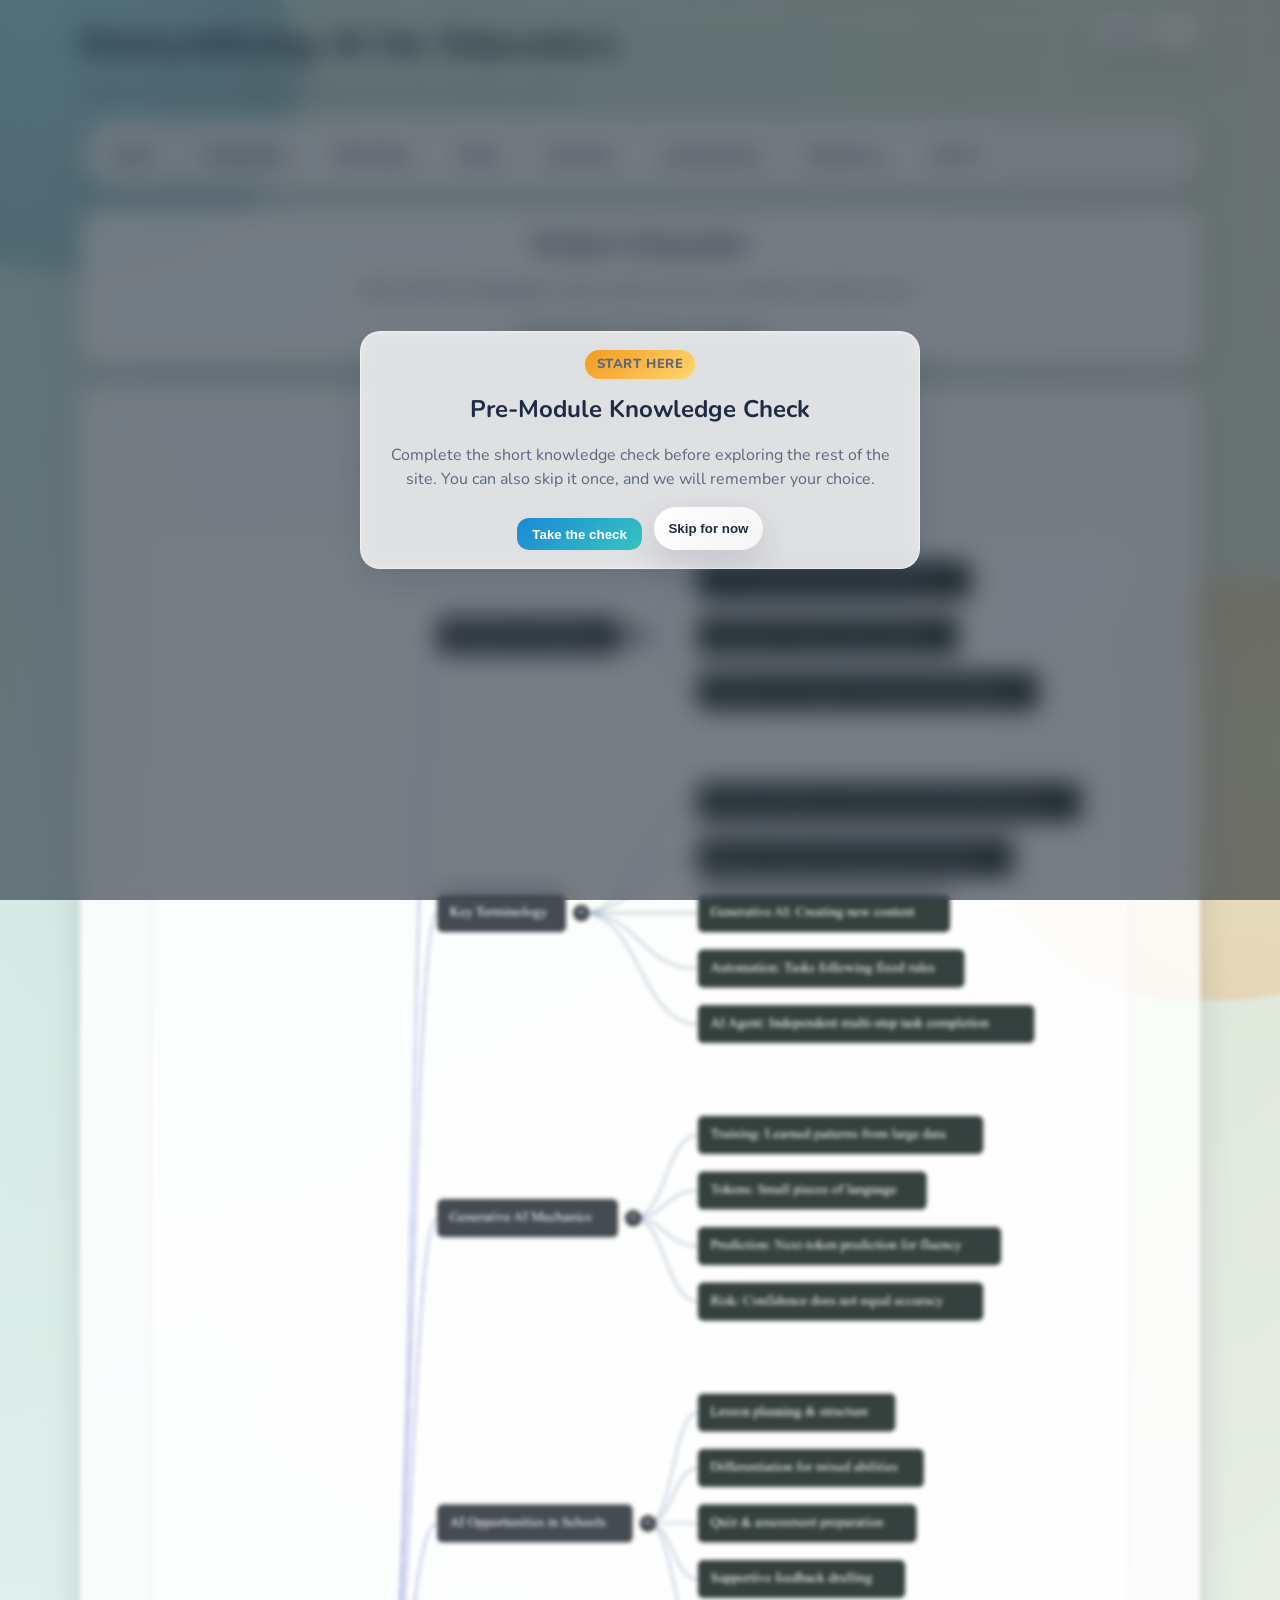
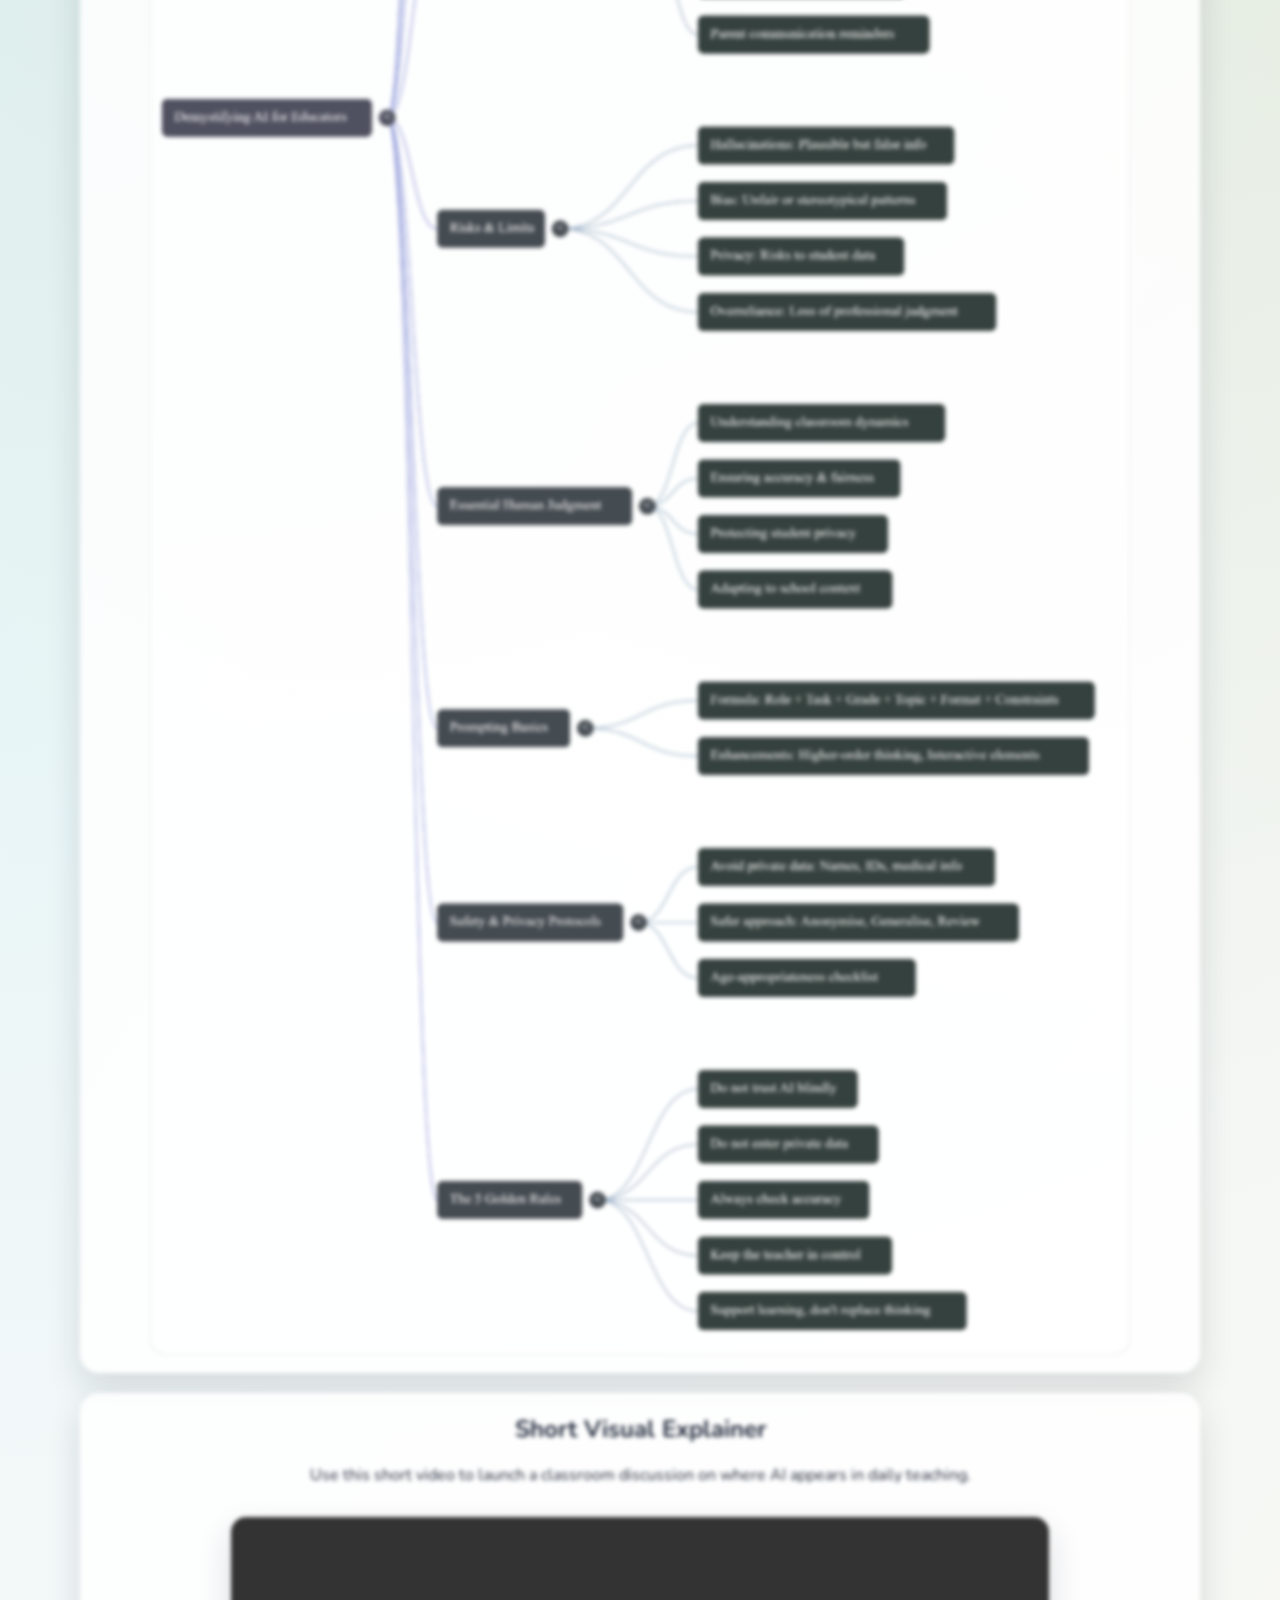
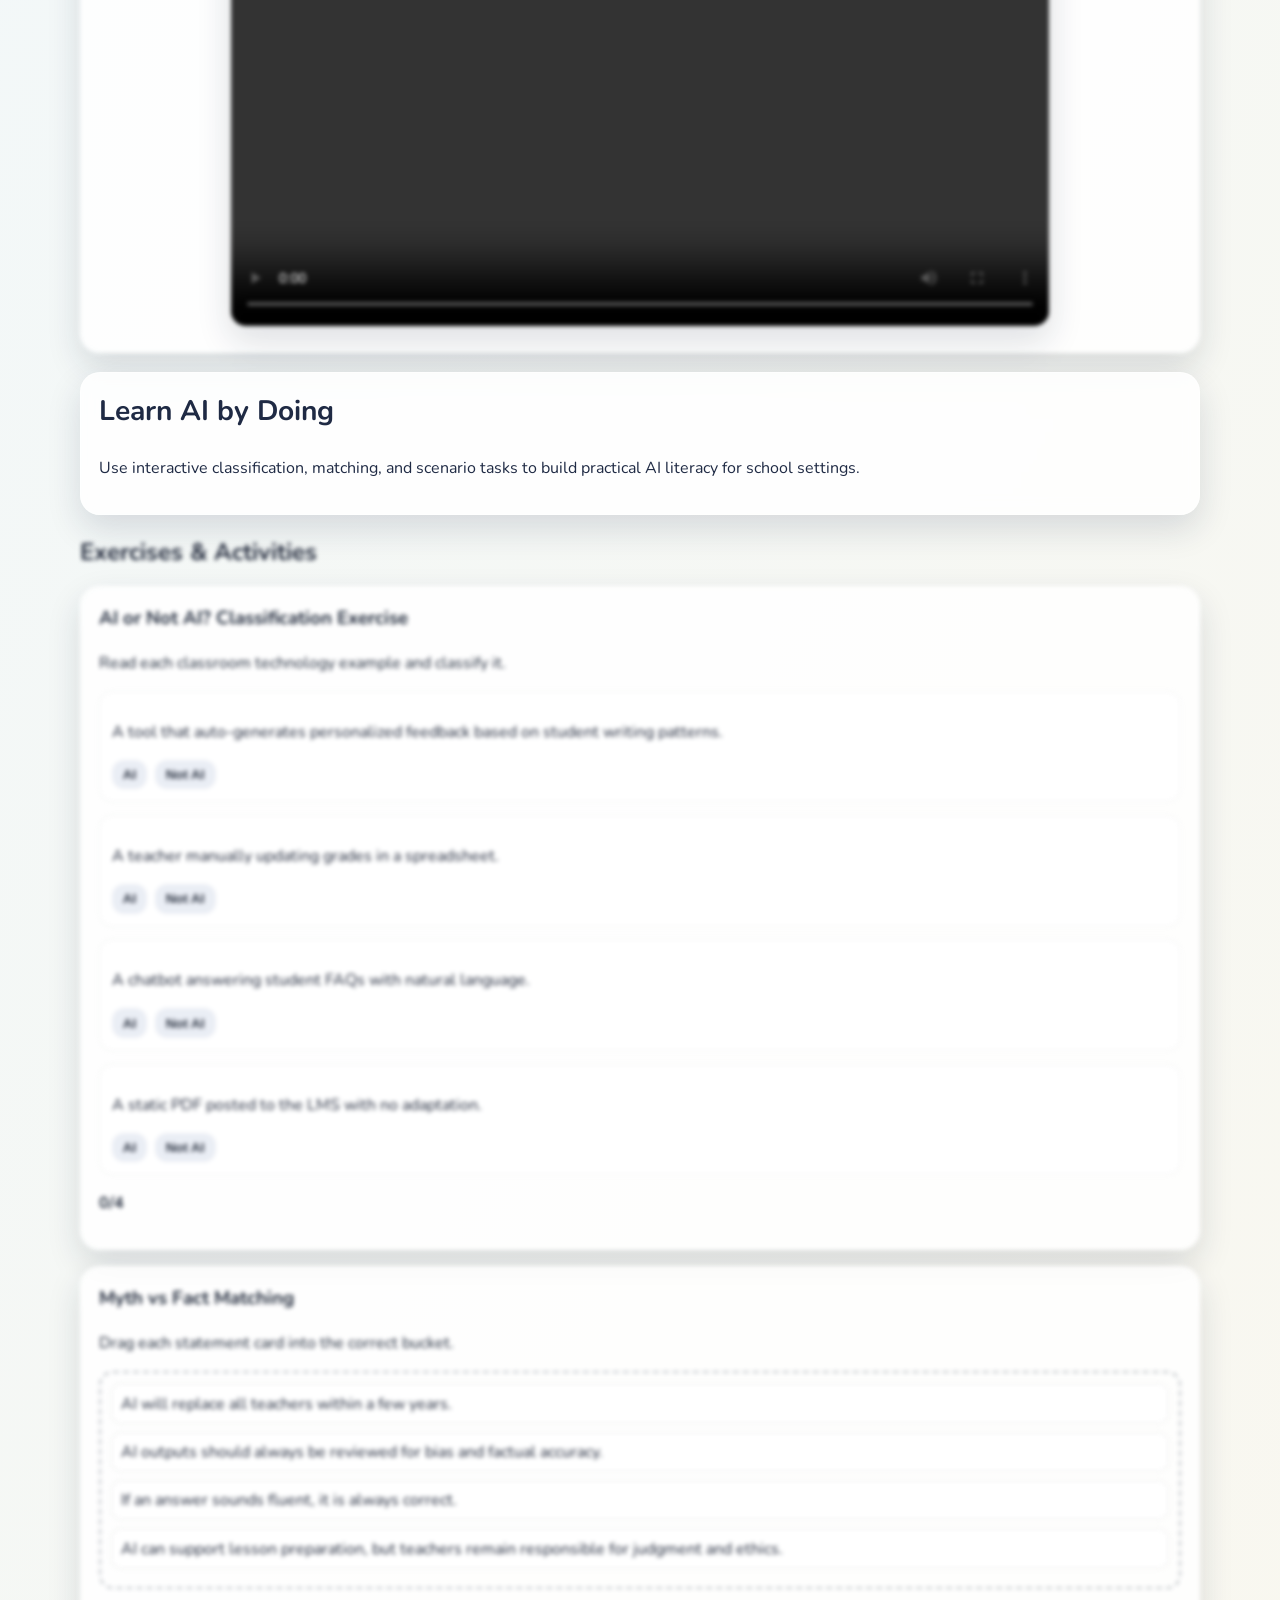
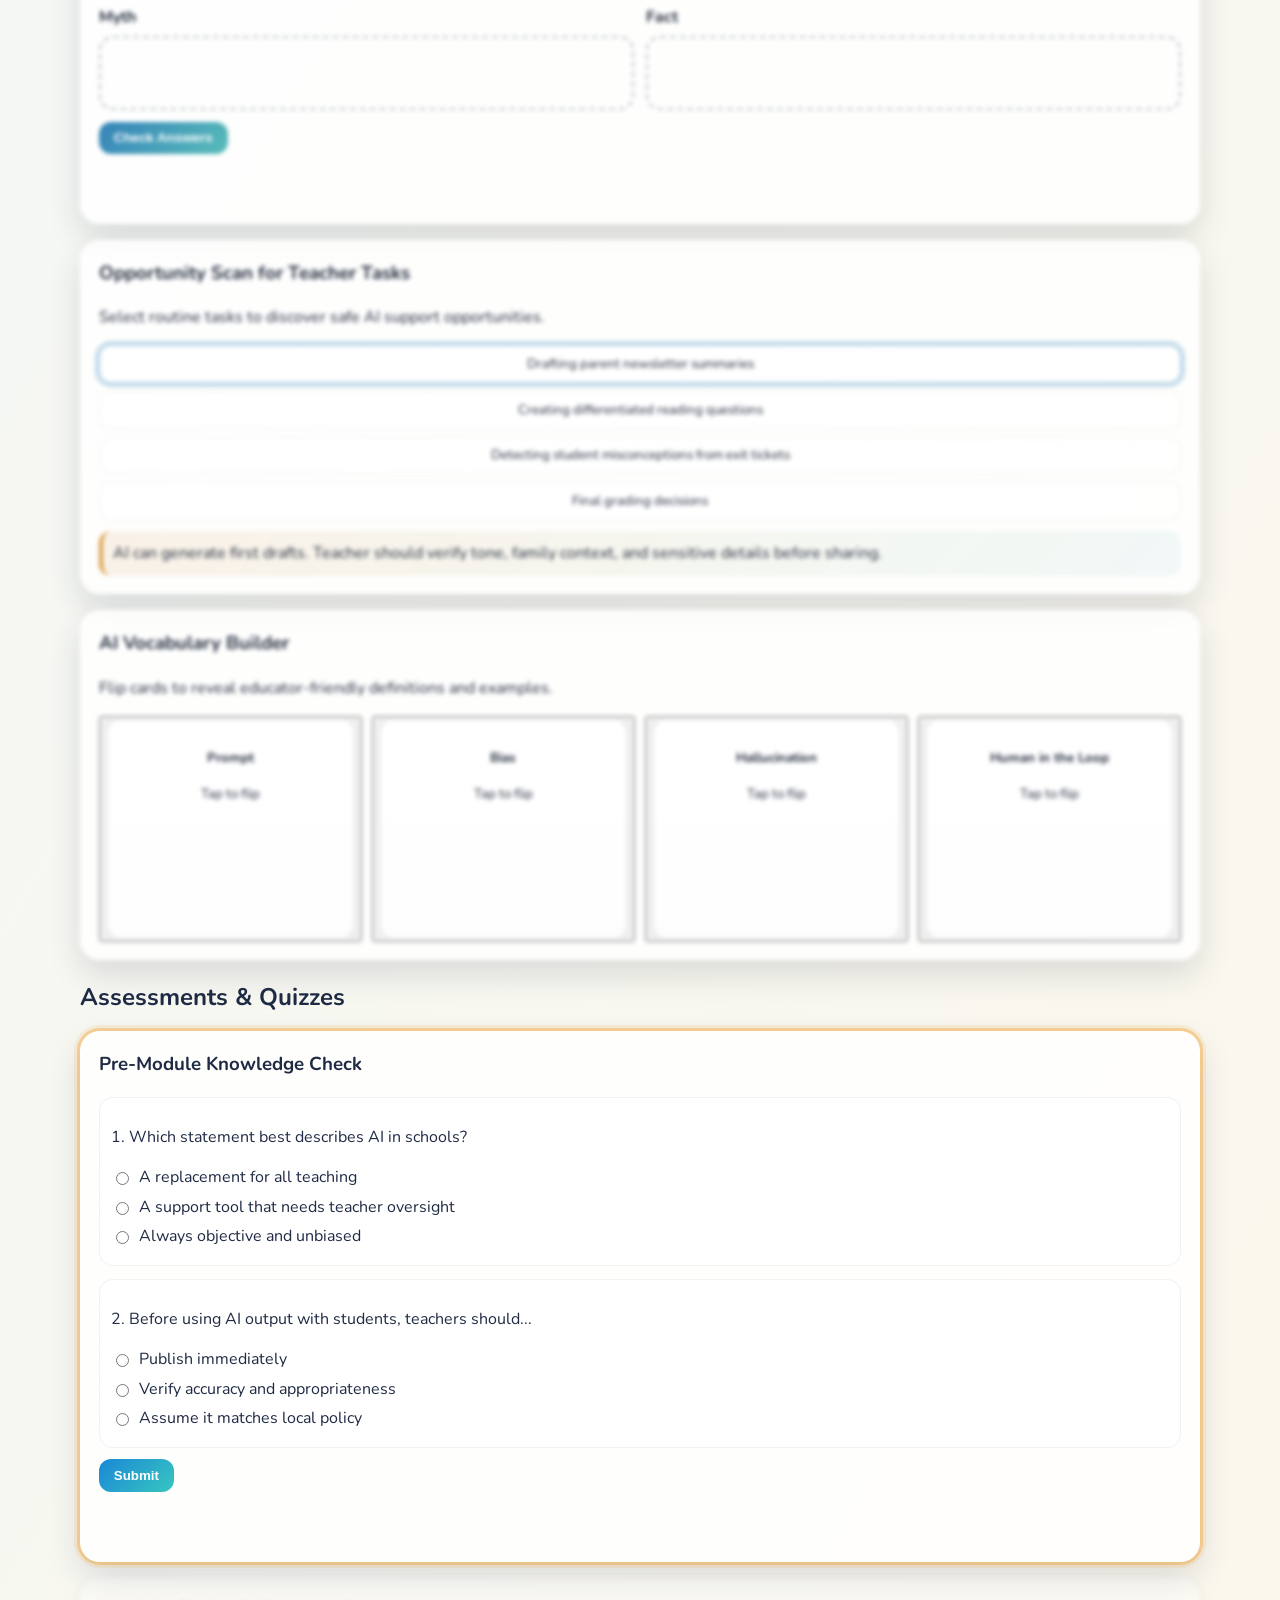
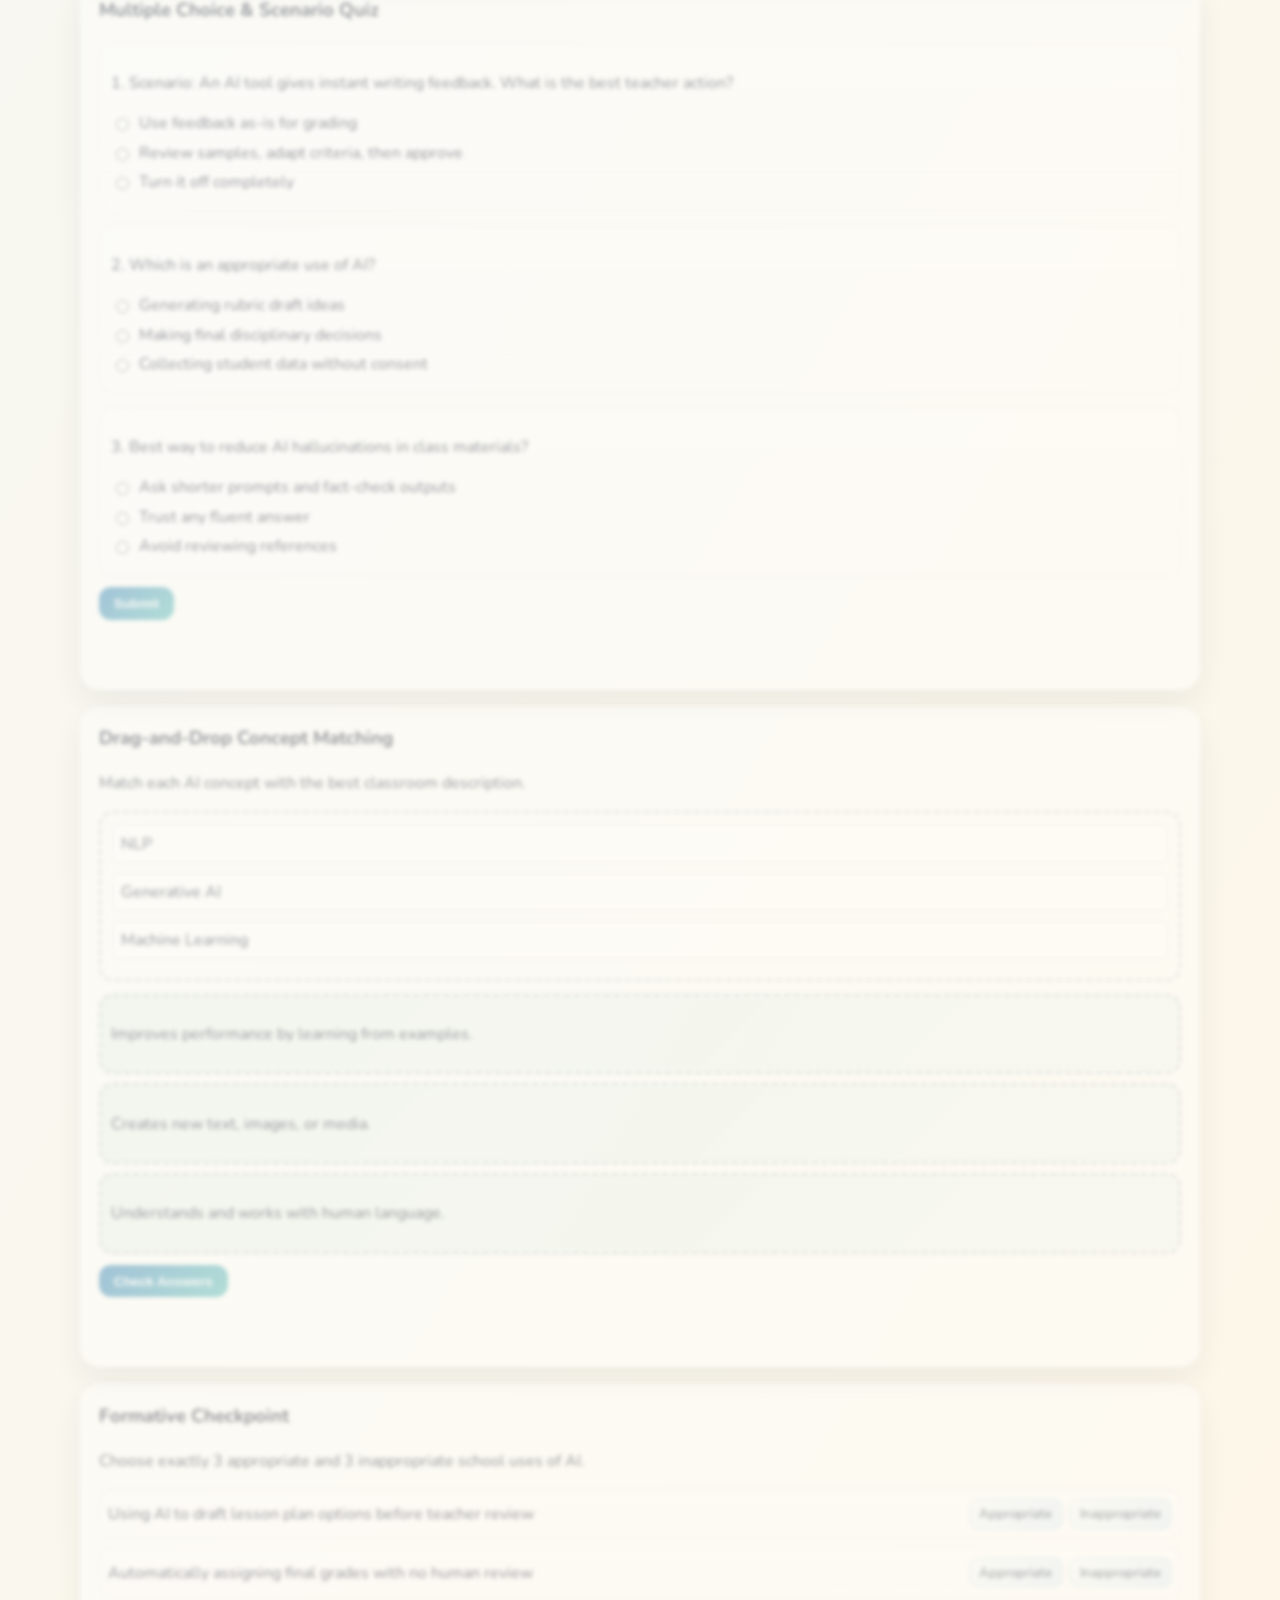
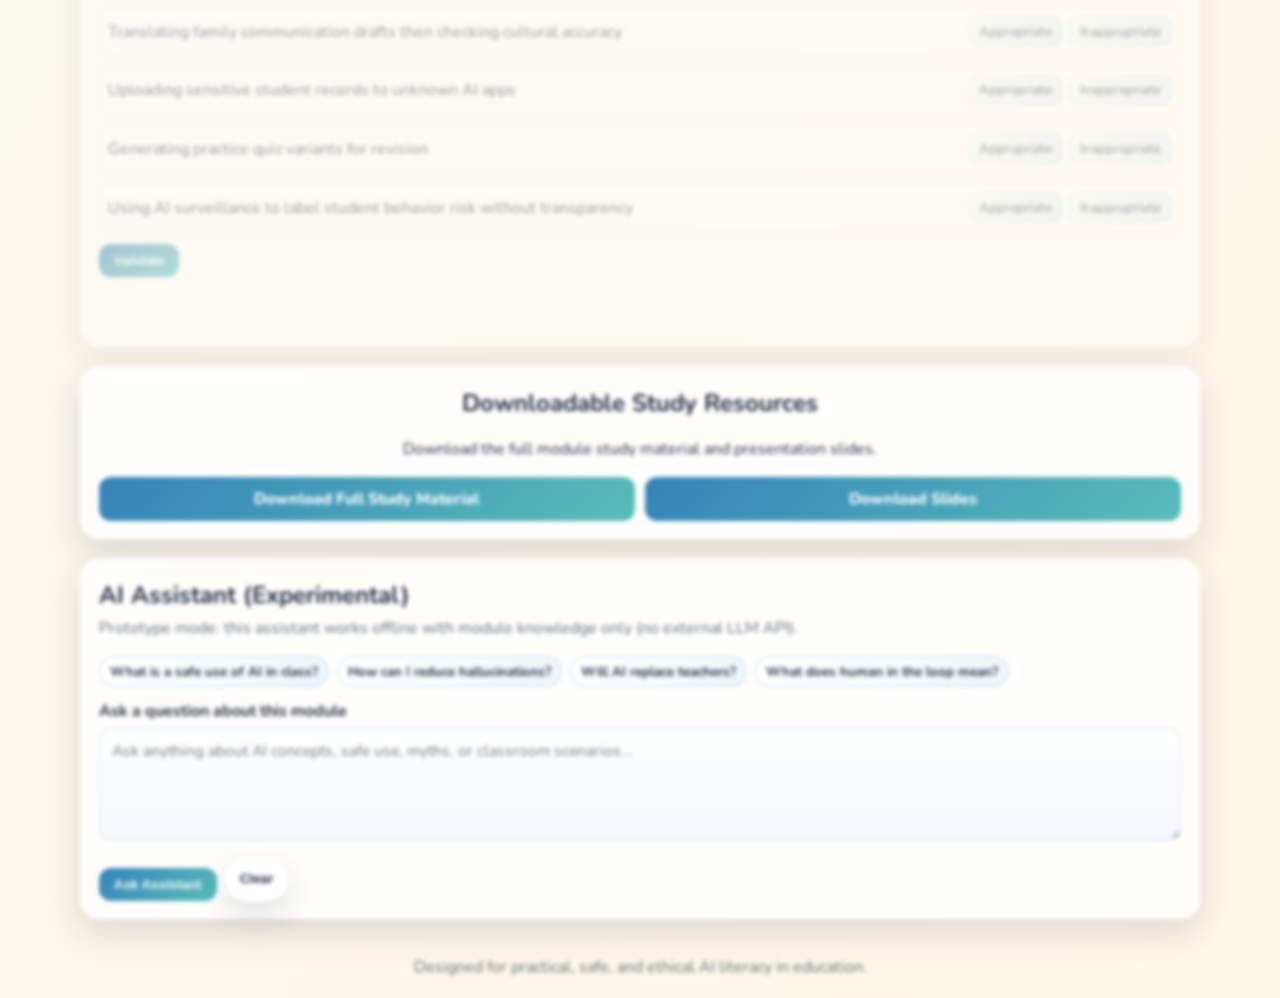
==== commit 866cc799: "Fix vocab card readability and update assistant title" ====
--- a/Demystifying AI for Educators.html
+++ b/Demystifying AI for Educators.html
@@ -182,7 +182,7 @@
 
     <section class="section reveal" id="assistantSection">
       <article class="card assistant-card">
-        <h2 data-i18n="assistantTitle">Experimental AI Teaching Assistant</h2>
+        <h2 data-i18n="assistantTitle">AI Assistant (Experimental)</h2>
         <p class="assistant-note" data-i18n="assistantIntro">Prototype mode: this assistant works offline with module knowledge only (no external LLM API).</p>
 
         <div id="assistantPromptChips" class="assistant-chips" aria-label="Suggested prompts"></div>
--- a/styles.css
+++ b/styles.css
@@ -321,6 +321,168 @@
   display: block;
 }
 
+.progress-card {
+  display: grid;
+  gap: 1.1rem;
+  background:
+    radial-gradient(circle at top right, rgba(243, 154, 31, 0.22), transparent 28%),
+    radial-gradient(circle at bottom left, rgba(55, 198, 192, 0.2), transparent 36%),
+    linear-gradient(145deg, rgba(255, 255, 255, 0.92), rgba(240, 248, 255, 0.9));
+  overflow: hidden;
+}
+
+body.dark .progress-card {
+  background:
+    radial-gradient(circle at top right, rgba(255, 209, 107, 0.14), transparent 28%),
+    radial-gradient(circle at bottom left, rgba(95, 224, 198, 0.14), transparent 36%),
+    linear-gradient(145deg, rgba(29, 53, 76, 0.96), rgba(18, 33, 49, 0.94));
+}
+
+.progress-copy {
+  display: grid;
+  gap: 0.45rem;
+}
+
+.progress-kicker {
+  margin: 0;
+  font-size: 0.8rem;
+  font-weight: 800;
+  letter-spacing: 0.08em;
+  text-transform: uppercase;
+  color: var(--primary);
+}
+
+.progress-copy h2 {
+  margin: 0;
+  font-size: clamp(1.2rem, 2.2vw, 1.9rem);
+}
+
+.progress-message {
+  margin: 0;
+  color: var(--muted);
+  max-width: 62ch;
+}
+
+.progress-panel {
+  display: grid;
+  gap: 1rem;
+  align-items: center;
+  grid-template-columns: minmax(110px, 140px) 1fr;
+}
+
+.progress-circle {
+  display: grid;
+  place-items: center;
+  gap: 0.2rem;
+  min-height: 118px;
+  padding: 1rem;
+  border-radius: 24px;
+  background: linear-gradient(145deg, rgba(26, 136, 214, 0.16), rgba(55, 198, 192, 0.08));
+  border: 1px solid rgba(26, 136, 214, 0.18);
+  text-align: center;
+}
+
+.progress-circle strong {
+  font-size: clamp(1.7rem, 3vw, 2.35rem);
+  line-height: 1;
+}
+
+.progress-circle span {
+  color: var(--muted);
+  font-size: 0.92rem;
+  font-weight: 700;
+}
+
+.progress-bar-wrap {
+  display: grid;
+  gap: 0.6rem;
+}
+
+.progress-bar {
+  position: relative;
+  min-height: 18px;
+  border-radius: 999px;
+  overflow: hidden;
+  background: rgba(31, 42, 68, 0.09);
+  border: 1px solid rgba(26, 136, 214, 0.12);
+}
+
+body.dark .progress-bar {
+  background: rgba(255, 255, 255, 0.08);
+}
+
+.progress-bar-fill {
+  display: block;
+  height: 100%;
+  width: 0;
+  border-radius: inherit;
+  background: linear-gradient(90deg, var(--secondary), var(--primary), var(--primary-2));
+  box-shadow: 0 6px 20px rgba(26, 136, 214, 0.28);
+  transition: width 0.35s ease;
+}
+
+.progress-stats {
+  margin: 0;
+  font-weight: 800;
+}
+
+.progress-milestones {
+  display: flex;
+  flex-wrap: wrap;
+  gap: 0.55rem;
+}
+
+.progress-pill {
+  display: inline-flex;
+  align-items: center;
+  gap: 0.5rem;
+  padding: 0.5rem 0.7rem;
+  border-radius: 999px;
+  background: rgba(255, 255, 255, 0.66);
+  border: 1px solid rgba(26, 136, 214, 0.12);
+  font-weight: 700;
+}
+
+body.dark .progress-pill {
+  background: rgba(255, 255, 255, 0.06);
+  border-color: rgba(255, 255, 255, 0.08);
+}
+
+.progress-pill.is-complete {
+  background: linear-gradient(135deg, rgba(21, 162, 107, 0.18), rgba(95, 211, 156, 0.16));
+  border-color: rgba(21, 162, 107, 0.26);
+}
+
+.progress-pill.is-next {
+  background: linear-gradient(135deg, rgba(243, 154, 31, 0.18), rgba(255, 214, 111, 0.2));
+  border-color: rgba(243, 154, 31, 0.28);
+}
+
+.progress-pill-status {
+  display: inline-flex;
+  align-items: center;
+  justify-content: center;
+  min-width: 48px;
+  padding: 0.18rem 0.42rem;
+  border-radius: 999px;
+  font-size: 0.72rem;
+  font-weight: 900;
+  text-transform: uppercase;
+  letter-spacing: 0.05em;
+  background: rgba(26, 136, 214, 0.12);
+  color: var(--primary);
+}
+
+.progress-pill.is-complete .progress-pill-status {
+  background: rgba(21, 162, 107, 0.16);
+  color: var(--success);
+}
+
+.progress-pill.is-next .progress-pill-status {
+  background: rgba(243, 154, 31, 0.16);
+  color: #9a5b00;
+}
+
 .hero-copy h2 {
   margin-top: 0;
   font-size: clamp(1.25rem, 2.2vw, 1.8rem);
@@ -563,7 +725,7 @@
 
 .vocab-inner {
   position: relative;
-  min-height: 140px;
+  min-height: clamp(170px, 22vw, 220px);
   transition: transform 0.5s;
   transform-style: preserve-3d;
 }
@@ -576,6 +738,9 @@
   position: absolute;
   inset: 0;
   padding: 0.75rem;
+  overflow-y: auto;
+  overflow-x: hidden;
+  word-break: break-word;
   border-radius: 14px;
   background: linear-gradient(180deg, var(--surface-solid), rgba(255, 255, 255, 0.88));
   backface-visibility: hidden;
@@ -584,6 +749,12 @@
 
 .vocab-face.back {
   transform: rotateY(180deg);
+  background: linear-gradient(180deg, rgba(55, 198, 192, 0.22), rgba(26, 136, 214, 0.14));
+}
+
+body.dark .vocab-face.back {
+  background: linear-gradient(180deg, rgba(26, 72, 104, 0.96), rgba(18, 48, 76, 0.96));
+  border-color: rgba(255, 255, 255, 0.12);
 }
 
 .quiz-stack {
@@ -868,6 +1039,14 @@
 }
 
 @media (max-width: 860px) {
+  .progress-panel {
+    grid-template-columns: 1fr;
+  }
+
+  .progress-circle {
+    justify-self: stretch;
+  }
+
   .site-nav {
     border-radius: 24px;
     justify-content: center;
